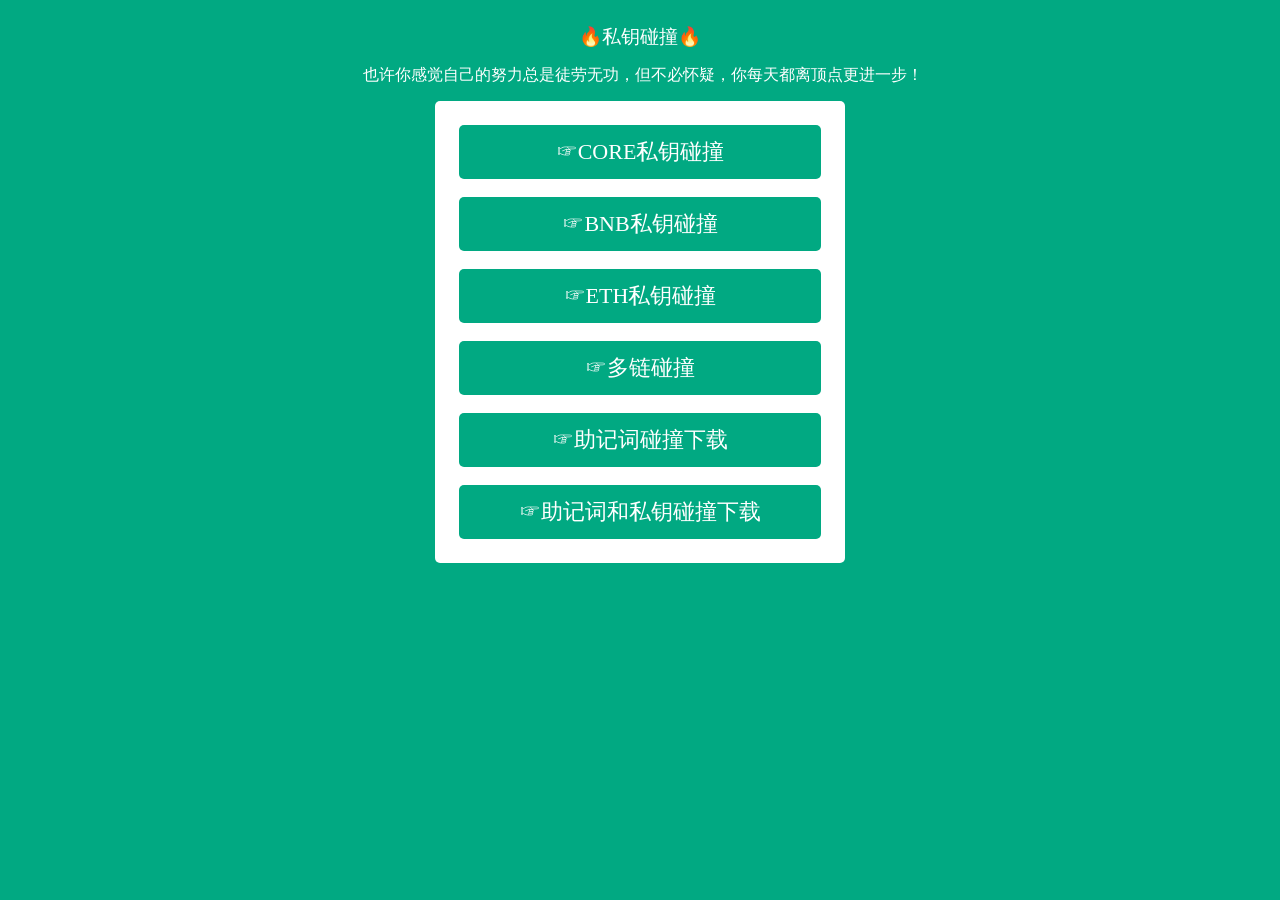
==== index.html @ a477ca5c "Add files via upload" ====
<!DOCTYPE html>
<html lang="zh-CN">
<head>
<meta charset="UTF-8" />
<meta name="viewport" content="width=device-width, initial-scale=1" />
<meta http-equiv="Cache-Control" content="no-transform" />
<meta http-equiv="Cache-Control" content="no-siteapp" />


<title>全球区块链信息网-专注于数字货币,区块链,空投,0撸项目,Token,薅羊毛,代币,比特币,以太坊,元宇宙,NTF,虚拟货币,BTCs,中本聪</title>

<meta name="description" content="区块链网站,空投糖果信息网站.在世界范围内收集优质空投币,糖果,代币,Token,数字资产的空投实时信息,为区块链友人获得免费的空投资讯提供优质,专业和安全的途径。空投网拥有网站,微信公众号,Telegram,APP等多种媒体途径,是您接触区块链,数字货币,通证经济和科技金融的必备网站！内容涵盖但不限于,各类数字货币空投,加密货币空投,虚拟币空投,空投币,链上空投,脱链空投,比特币,bitcoin,BTC,以太币,Ethereum,ETH,山寨币,空投,Airdrop,Candy,糖果空投,代币空投,FreeToken,FreeCoin,免费糖果最新空投信息,区块链新闻,资讯,GiveWay,知识及信息。" />

<meta name="keywords" content="区块链,数字货币,空投,0撸项目,Token,薅羊毛,代币,比特币,以太坊,元宇宙,NTF,虚拟货币,BTCs,中本聪,币空投,空投网,首码空投,ETH,BTC,空投网" />

<link rel="shortcut icon" href="https://cp666624.github.io/favicon.ico">

<link rel="Bookmark" href="https://cp666624.github.io/favicon.ico"> 

<link rel="pingback" href="https://cp666624.github.io/">
<meta name='robots' content='max-image-preview:large' />





 
    <link href="static/css/downcont.css" rel="stylesheet" />








    <style type="text/css">
        /* 背景音乐360度旋转文件和字体（音乐文件请在最底部修改） */
        @-webkit-keyframes rotate {from {-webkit-transform:rotate(0deg);}
            to {-webkit-transform:rotate(360deg);}
        }
        @keyframes rotate {from {transform:rotate(0deg);}
            to {transform:rotate(360deg);}
        }
        .play {-webkit-animation:rotate 3s infinite linear;animation:rotate 3s infinite linear;}
        body {cursor:default;}
        a:hover,li:hover,img:hover {cursor:pointer;}
        .iconfont {font-family:iconfont !important;font-size:16px;font-style:normal;-webkit-font-smoothing:antialiased;-moz-osx-font-smoothing:grayscale}
        .icon-querenzhengque:before {content:"\e600"}
        .icon-tishi:before {content:"\e640"}
        .icon-cuowu:before {content:"\e602"}
        .icon-jinggao:before {content:"\e62b"}
        * {box-sizing:border-box;margin:0;padding:0;font-weight:300}
        a {text-decoration:none}
        body {height:100%;overflow:hidden;overflow-y:auto;background:#01a982;/* background:url('static/images/bg4.jpg') center top;*/}
        .wrapper {position:absolute;left:0;width:100%;padding-bottom:50px;}
        .bg-bubbles,.bg-bubbles {top:0;z-index:1}
        .bg-bubbles li {position:absolute;list-style:none;display:block;width:40px;height:40px;background-color:hsla(0,0%,100%,.15);bottom:-160px;/* animation:square 25s infinite;*/            transition-timing-function:linear}
        .bg-bubbles li:nth-child(1) {left:10%}
        .bg-bubbles li:nth-child(2) {left:20%;width:80px;height:80px;animation-delay:2s;animation-duration:17s}
        .bg-bubbles li:nth-child(3) {left:25%;animation-delay:4s}
        .bg-bubbles li:nth-child(4) {left:40%;width:60px;height:60px;animation-duration:22s;background-color:hsla(0,0%,100%,.25)}
        .bg-bubbles li:nth-child(5) {left:70%}
        .bg-bubbles li:nth-child(6) {left:80%;width:120px;height:120px;animation-delay:3s;background-color:hsla(0,0%,100%,.2)}
        .bg-bubbles li:nth-child(7) {left:32%;width:160px;height:160px;animation-delay:7s}
        .bg-bubbles li:nth-child(8) {left:55%;width:20px;height:20px;animation-delay:15s;animation-duration:40s}
        .bg-bubbles li:nth-child(9) {left:25%;width:10px;height:10px;animation-delay:2s;animation-duration:40s;background-color:hsla(0,0%,100%,.3)}
        .bg-bubbles li:nth-child(10) {left:90%;width:160px;height:160px;animation-delay:11s}
        @keyframes square {0% {transform:translatey(0)}
            to {transform:translatey(-700px) rotate(600deg)}
        }
        @media (max-width:500px) {.container h1 {font-size:600px}
            form button,form input {width:500px}
        }
        .main {z-index:999;position:relative;top:40px;}
        .main h1 {font-size:40px;text-align:center;color:#fff;margin-bottom:30px;text-transform:uppercase}
        .content {margin:0 auto;width:28%;background:#fff;border-radius:5px}
        p.footer {font-size:16px;text-align:center;color:#fff;font-weight:500;margin:30px 0;margin-bottom:30px;}
        p.footer a {color:#55acee}
        p.footer a:hover {color:#000;transition:.5s all;-webkit-transition:.5s all;-moz-transition:.5s all;-o-transition:.5s all;-ms-transition:.5s all}
        .content-top h2 {font-size:22px;color:#fff;text-align:center;background-color:#01a982;padding:12px 0;border-radius:5px}
        .content-top p {text-align:center;font-size:16px;color:#000;margin-top:15px}
        .content-top ul li {display:block;font-size:15px;line-height:1.8em;padding:1em 0 1em 1em;border-bottom:1px solid #e2e0de}
        .content-top ul li a {font-weight:400}
        .content-top ul li a i {color:#02a982;font-style:normal;display:block;margin:2px 0}
        .content-top ul li span {display:block;color:#999}
        .content-top {padding:1.5em}
        .content-top p a {color:#55acee;margin-left:5px}
        @media (max-width:1366px) {.content {width:31%}
        }
        @media (max-width:1280px) {.content {width:32%}
        }
        @media (max-width:1080px) {.content {width:38%}
            .main h1 {font-size:36px}
            .content-top h2 {font-size:20px;padding:10px 0}
            .content-top p,.content-top ul li,p.footer {font-size:14px}
        }
        @media (max-width:800px) {.main h1 {font-size:34px}
            .content {width:46%}
        }
        @media (max-width:768px) {.main {padding:90px 0}
            .main h1 {margin-bottom:55px}
            p.footer {margin-top:75px}
        }
        @media (max-width:736px) {.main {padding:20px 0}
            .main h1 {margin-bottom:45px}
            .content {width:53%}
            p.footer {margin-top:50px}
        }
        @media (max-width:568px) {.content {width:68%}
            .main {top:20px;}
            .wrapper {padding-bottom:0;}
        }
        @media (max-width:480px) {.content {width:78%}
            .main h1 {font-size:28px}
            p.footer {margin-top:42px}
        }
        @media (max-width:414px) {.content-top h2 {font-size:16px}
            .content {width:85%}
            .main {}
            p.footer {line-height:1.8em;margin:42px auto 0;width:85%}
        }
        @media (max-width:384px) {.main h1 {font-size:27px}
            .content,p.footer {width:90%}
            p.footer {margin:32px auto 0}
        }
        @media (max-width:375px) {.main h1 {font-size:26px;margin-bottom:25px}
            .main {padding:45px 0}
            .content,p.footer {width:92%}
            .content-top h2 {padding:8px 0}
        }
        @media (max-width:320px) {.main h1 {font-size:24px;margin-bottom:30px}
            .content-top ul li {padding:1em 0 1em 1em;background-size:13% !important}
            .content-top {padding:1.2em}
            .content-top p,.content-top ul li,p.footer {font-size:13px}
            .content,p.footer {width:90%}
        }
        @media(max-width:580px) {.bg-bubbles,.wrapper {height:auto;position:absolute;}
            .go {margin-left:60px !important;}
            body {background-color:#01a982;}
        }
        .sidebar {position:fixed;right:0;top:50%;margin-top:-80px;width:55px;background:rgba(0,0,0,0.3);padding:12px 0 0 0;border-radius:8px 0 0 8px;z-index:999999;}
        .sidebar li {height:50px;width:160px;padding-left:17px;border-radius:8px 0 0 8px;-webkit-transition:all 0.5s;-moz-transition:all 0.5s;-o-transition:all 0.5s;transition:all 0.5s;}
        .sidebar li img {display:block;}
        .sidebar li:hover {margin-left:-105px;background:rgba(0,0,0,0.6);}
        ul,li {list-style:none;}
        .link {display:flex;align-items:center;position:relative;}
        .go {position:absolute;right:0;background-color:#fff;border:1px solid #ccc;padding:5px 10px;border-radius:10px;width:100px;text-align:center;color:#666;background-color:#01a982;}
        .go:hover {background-color:#01a982;color:#fff !important;}
        .go a {display:block;color:#fff;width:100%;}
        .go a:hover {color:#fff;}
        /* ??????????????????????????? */        .animation-wrapper {position:fixed;top:0;left:0;width:100%;height:100%;z-index:-1;}
        .particle,.particle:after {background:transparent;}
        .particle:after {position:absolute;content:"";top:1920px;}
        .particle-1 {-webkit-animation:animParticle 60s linear infinite;animation:animParticle 60s linear infinite;box-shadow:1307px 1889px #fff,771px 642px #fff,1811px 1116px #fff,796px 418px #fff,1607px 997px #fff,1431px 192px #fff,1081px 382px #fff,116px 388px #fff,188px 1588px #fff,33px 1314px #fff,1828px 1004px #fff,1830px 635px #fff,740px 376px #fff,1251px 679px #fff,1639px 1559px #fff,1650px 92px #fff,1655px 1787px #fff,248px 378px #fff,1258px 410px #fff,1737px 1531px #fff,61px 1636px #fff,830px 1611px #fff,1202px 966px #fff,859px 594px #fff,377px 1508px #fff,1882px 55px #fff,920px 342px #fff,725px 1832px #fff,580px 1082px #fff,642px 28px #fff,318px 949px #fff,1398px 285px #fff,410px 965px #fff,302px 1779px #fff,717px 133px #fff,1441px 1329px #fff,112px 1851px #fff,278px 1399px #fff,794px 1563px #fff,380px 1281px #fff,1606px 1580px #fff,1234px 1203px #fff,1792px 156px #fff,557px 285px #fff,460px 510px #fff,1103px 693px #fff,615px 549px #fff,1824px 1498px #fff,1652px 427px #fff,799px 1546px #fff,814px 964px #fff,13px 357px #fff,794px 1047px #fff,472px 346px #fff,1496px 896px #fff,670px 1359px #fff,1872px 665px #fff,145px 634px #fff,875px 7px #fff,1042px 180px #fff,136px 1847px #fff,878px 846px #fff,31px 1036px #fff,413px 1017px #fff,1479px 705px #fff,873px 873px #fff,1509px 474px #fff,654px 821px #fff,1243px 343px #fff,1122px 1488px #fff,1898px 1849px #fff,1227px 997px #fff,680px 823px #fff,1687px 723px #fff,1113px 366px #fff,1648px 495px #fff,1585px 1223px #fff,448px 552px #fff,763px 769px #fff,1689px 1231px #fff,1666px 1439px #fff,271px 888px #fff,440px 1536px #fff,874px 1196px #fff,1579px 345px #fff,896px 644px #fff,1164px 463px #fff,364px 713px #fff,1508px 1413px #fff,121px 501px #fff,1097px 424px #fff,909px 700px #fff,914px 1379px #fff,618px 1064px #fff,475px 1730px #fff,1461px 1352px #fff,1513px 1724px #fff,1151px 322px #fff,1635px 1611px #fff,618px 766px #fff,961px 686px #fff,382px 112px #fff,187px 1275px #fff,940px 1081px #fff,439px 690px #fff,1439px 693px #fff,1313px 121px #fff,1246px 510px #fff,227px 965px #fff,1345px 1013px #fff,1472px 371px #fff,454px 863px #fff,28px 1503px #fff,1341px 359px #fff,465px 505px #fff,1671px 1134px #fff,27px 664px #fff,1871px 1278px #fff,1385px 100px #fff,156px 478px #fff,13px 1793px #fff,1703px 582px #fff,1492px 375px #fff,1384px 1625px #fff,484px 14px #fff,1452px 885px #fff,1172px 1160px #fff,901px 1557px #fff,1088px 212px #fff,1606px 476px #fff,904px 1287px #fff,1021px 1841px #fff,1101px 1451px #fff,1618px 553px #fff,336px 217px #fff,1739px 306px #fff,1743px 238px #fff,964px 641px #fff,1px 933px #fff,1298px 21px #fff,785px 948px #fff,1745px 1445px #fff,346px 719px #fff,126px 624px #fff,1634px 456px #fff,152px 288px #fff,253px 845px #fff,1644px 947px #fff,752px 359px #fff,1444px 320px #fff,1868px 1276px #fff,264px 118px #fff,445px 1727px #fff,1390px 1048px #fff,89px 1432px #fff,1704px 1436px #fff,1341px 1834px #fff,1635px 586px #fff,303px 1787px #fff,1582px 1682px #fff,542px 1419px #fff,373px 1783px #fff,1671px 1181px #fff,1289px 1074px #fff,458px 848px #fff,1578px 539px #fff,1894px 161px #fff,445px 987px #fff,1390px 128px #fff,739px 1346px #fff,1836px 1066px #fff,1385px 303px #fff,1867px 436px #fff,1801px 1153px #fff,583px 426px #fff,338px 220px #fff,1437px 410px #fff,1874px 1595px #fff,1910px 1177px #fff,1764px 350px #fff,1319px 432px #fff,739px 366px #fff,100px 704px #fff,156px 1198px #fff,813px 251px #fff,983px 870px #fff,776px 1918px #fff,171px 1188px #fff,707px 1368px #fff,609px 547px #fff,481px 209px #fff,1438px 564px #fff,174px 513px #fff,83px 262px #fff,1553px 316px #fff,98px 185px #fff,168px 1139px #fff,1444px 583px #fff,628px 639px #fff,203px 39px #fff,1551px 1284px #fff,656px 1101px #fff,967px 799px #fff,605px 1119px #fff,297px 210px #fff,1475px 1322px #fff,367px 1427px #fff,26px 911px #fff,1370px 1860px #fff,1673px 1246px #fff,236px 1796px #fff,1533px 1468px #fff,718px 467px #fff,1862px 855px #fff,1618px 1502px #fff,563px 1178px #fff,1110px 802px #fff,966px 736px #fff,1192px 119px #fff,390px 353px #fff,25px 1233px #fff,613px 1210px #fff,256px 632px #fff,1548px 613px #fff,847px 1847px #fff,783px 163px #fff,1563px 1067px #fff,799px 1090px #fff,830px 1917px #fff,1111px 1740px #fff,247px 1594px #fff,649px 1253px #fff,53px 1534px #fff,1088px 92px #fff,1497px 1126px #fff,525px 1869px #fff,1263px 1224px #fff,319px 378px #fff,87px 712px #fff,1781px 1496px #fff,1767px 868px #fff,302px 1648px #fff,381px 913px #fff,459px 551px #fff,1043px 1349px #fff,1331px 390px #fff,135px 1427px #fff,196px 379px #fff,1808px 1911px #fff,1076px 879px #fff,1759px 1633px #fff,1442px 1431px #fff,1436px 1443px #fff,1266px 1869px #fff,363px 1715px #fff,927px 1777px #fff,1285px 1697px #fff,1605px 143px #fff,954px 1307px #fff,904px 1102px #fff,989px 749px #fff,1465px 759px #fff,1250px 1312px #fff,1278px 848px #fff,348px 1770px #fff,1894px 333px #fff,1113px 49px #fff,1834px 1133px #fff,865px 1736px #fff,448px 810px #fff,1132px 1228px #fff,1362px 1371px #fff,91px 1299px #fff,1891px 1852px #fff,180px 959px #fff,807px 576px #fff,1851px 454px #fff,1531px 462px #fff,125px 552px #fff,661px 749px #fff,1615px 1086px #fff,997px 1371px #fff,1484px 655px #fff,746px 1699px #fff,245px 1669px #fff,788px 1373px #fff,527px 948px #fff,112px 1672px #fff,463px 343px #fff,124px 1317px #fff,1447px 1018px #fff,822px 768px #fff,483px 1381px #fff,401px 1345px #fff,1793px 1210px #fff,110px 611px #fff,1509px 13px #fff,106px 1534px #fff,1568px 1482px #fff,1069px 1872px #fff,642px 500px #fff,826px 1581px #fff,1140px 472px #fff,527px 651px #fff,1219px 150px #fff,574px 1062px #fff,1168px 978px #fff,232px 1072px #fff,846px 164px #fff,1103px 1236px #fff,1253px 1362px #fff,1243px 351px #fff,874px 1246px #fff,641px 1279px #fff,1042px 965px #fff,368px 685px #fff,717px 1327px #fff,65px 1066px #fff,855px 413px #fff,1406px 585px #fff,490px 1803px #fff,1623px 351px #fff,577px 1663px #fff,1375px 1332px #fff,1902px 1896px #fff,1377px 1821px #fff,86px 1078px #fff,934px 56px #fff,460px 1453px #fff,545px 72px #fff,763px 537px #fff,819px 381px #fff,422px 367px #fff,1429px 691px #fff,1658px 1468px #fff,174px 1182px #fff,908px 118px #fff,1554px 1477px #fff,348px 163px #fff,232px 1614px #fff,1707px 1607px #fff,1557px 501px #fff,777px 728px #fff,1652px 1163px #fff,1591px 273px #fff,905px 1832px #fff,336px 483px #fff,1434px 248px #fff,1127px 1607px #fff,119px 1876px #fff,1238px 1870px #fff,626px 1457px #fff,897px 1551px #fff,377px 1194px #fff,881px 1643px #fff,727px 1616px #fff,881px 1656px #fff,1913px 1152px #fff,449px 1765px #fff,407px 1150px #fff,911px 249px #fff,1211px 1649px #fff,323px 810px #fff,203px 1886px #fff,567px 879px #fff,474px 875px #fff,1830px 1739px #fff,525px 1809px #fff,1197px 638px #fff,1345px 13px #fff,758px 1526px #fff,1215px 34px #fff,1352px 722px #fff,880px 1174px #fff,808px 1430px #fff,1536px 26px #fff,1550px 1263px #fff,450px 731px #fff,39px 1303px #fff,962px 247px #fff,1347px 874px #fff,363px 1727px #fff,271px 1429px #fff,73px 174px #fff,54px 721px #fff,1574px 1284px #fff,1852px 868px #fff,518px 1408px #fff,1829px 1792px #fff,1795px 1793px #fff,1444px 620px #fff,43px 381px #fff,1522px 151px #fff,1423px 1870px #fff,258px 910px #fff,1596px 193px #fff,1516px 747px #fff,996px 958px #fff,571px 785px #fff,213px 1435px #fff,1040px 121px #fff,925px 1476px #fff,41px 816px #fff,171px 1777px #fff,652px 1219px #fff,1289px 207px #fff,682px 1795px #fff,662px 171px #fff,1421px 296px #fff,365px 803px #fff,447px 1763px #fff,662px 1315px #fff,326px 58px #fff,54px 499px #fff,1067px 1354px #fff,302px 357px #fff,130px 1484px #fff,278px 118px #fff,1773px 1820px #fff,105px 1112px #fff,1693px 740px #fff,207px 1243px #fff,278px 607px #fff,1078px 424px #fff,1184px 758px #fff,564px 349px #fff,449px 1869px #fff,1555px 612px #fff,1700px 1012px #fff,1704px 1740px #fff,1081px 1014px #fff,1712px 1675px #fff,1482px 190px #fff,996px 629px #fff,487px 964px #fff,124px 1556px #fff,37px 1784px #fff,480px 399px #fff,1507px 118px #fff,755px 1034px #fff,835px 1759px #fff,1776px 172px #fff,1402px 1251px #fff,1441px 738px #fff,85px 648px #fff,1046px 1761px #fff,1869px 482px #fff,1790px 1343px #fff,1586px 1395px #fff,1165px 47px #fff,1232px 110px #fff,460px 1541px #fff,1782px 627px #fff,1433px 548px #fff,1524px 1521px #fff,1767px 1893px #fff,1028px 8px #fff,1307px 628px #fff,1024px 1762px #fff,366px 986px #fff,1020px 920px #fff,1212px 1338px #fff,86px 436px #fff,563px 1903px #fff,1371px 382px #fff,1915px 1155px #fff,219px 1244px #fff,1796px 317px #fff,153px 238px #fff,14px 266px #fff,220px 1494px #fff,799px 509px #fff,526px 1472px #fff,248px 622px #fff,259px 1738px #fff,1202px 942px #fff,1129px 1351px #fff,568px 1325px #fff,1232px 84px #fff,671px 1333px #fff,637px 548px #fff,247px 34px #fff,751px 1251px #fff,278px 850px #fff,1208px 1203px #fff,1866px 225px #fff,1840px 1411px #fff,1748px 912px #fff,685px 1771px #fff,677px 1221px #fff,796px 191px #fff,511px 312px #fff,422px 1350px #fff,1054px 766px #fff,903px 187px #fff,1471px 347px #fff,1344px 1403px #fff,1784px 458px #fff,376px 1754px #fff,102px 1777px #fff,1446px 737px #fff,408px 597px #fff,1102px 455px #fff,1646px 1516px #fff,636px 1269px #fff,1708px 1666px #fff,887px 1340px #fff,83px 231px #fff,1657px 555px #fff,916px 453px #fff,359px 784px #fff,1033px 968px #fff,1789px 1133px #fff,195px 1132px #fff,1735px 551px #fff,49px 1427px #fff,1888px 929px #fff,1378px 578px #fff,670px 955px #fff,964px 1390px #fff,1042px 1676px #fff,461px 255px #fff,207px 708px #fff,836px 1719px #fff,1870px 237px #fff,1049px 1006px #fff,196px 16px #fff,70px 855px #fff,462px 466px #fff,1696px 65px #fff,1519px 1152px #fff,982px 1296px #fff,866px 1277px #fff,1160px 1535px #fff,662px 328px #fff,880px 1738px #fff,99px 302px #fff,117px 208px #fff,1658px 1417px #fff,1107px 614px #fff,796px 393px #fff,1380px 7px #fff,1124px 319px #fff,1241px 850px #fff,1264px 1894px #fff,819px 714px #fff,787px 90px #fff,718px 1597px #fff,1812px 538px #fff,842px 755px #fff,148px 1593px #fff,940px 618px #fff,1249px 723px #fff,833px 401px #fff,1712px 156px #fff,756px 969px #fff,805px 512px #fff,419px 25px #fff,1378px 1585px #fff,264px 927px #fff,1482px 1145px #fff,493px 321px #fff,1323px 265px #fff,1329px 176px #fff,1291px 222px #fff,698px 872px #fff,235px 1248px #fff,557px 201px #fff,1444px 319px #fff,1169px 136px #fff,330px 1679px #fff,184px 179px #fff,1468px 1022px #fff,1446px 813px #fff,928px 1488px #fff,1799px 302px #fff,125px 489px #fff,1718px 1686px #fff,728px 613px #fff,1183px 50px #fff,818px 1742px #fff,1690px 1253px #fff,375px 827px #fff,27px 1809px #fff,467px 1647px #fff,414px 106px #fff,1309px 1897px #fff,1349px 1221px #fff,973px 1756px #fff,1406px 1663px #fff,1778px 1696px #fff,852px 228px #fff,1397px 418px #fff,45px 1311px #fff,1631px 1540px #fff,1368px 809px #fff,235px 535px #fff,1677px 105px #fff,1407px 675px #fff,1048px 839px #fff;height:1px;width:1px;}
        .particle-1:after {box-shadow:1307px 1889px #fff,771px 642px #fff,1811px 1116px #fff,796px 418px #fff,1607px 997px #fff,1431px 192px #fff,1081px 382px #fff,116px 388px #fff,188px 1588px #fff,33px 1314px #fff,1828px 1004px #fff,1830px 635px #fff,740px 376px #fff,1251px 679px #fff,1639px 1559px #fff,1650px 92px #fff,1655px 1787px #fff,248px 378px #fff,1258px 410px #fff,1737px 1531px #fff,61px 1636px #fff,830px 1611px #fff,1202px 966px #fff,859px 594px #fff,377px 1508px #fff,1882px 55px #fff,920px 342px #fff,725px 1832px #fff,580px 1082px #fff,642px 28px #fff,318px 949px #fff,1398px 285px #fff,410px 965px #fff,302px 1779px #fff,717px 133px #fff,1441px 1329px #fff,112px 1851px #fff,278px 1399px #fff,794px 1563px #fff,380px 1281px #fff,1606px 1580px #fff,1234px 1203px #fff,1792px 156px #fff,557px 285px #fff,460px 510px #fff,1103px 693px #fff,615px 549px #fff,1824px 1498px #fff,1652px 427px #fff,799px 1546px #fff,814px 964px #fff,13px 357px #fff,794px 1047px #fff,472px 346px #fff,1496px 896px #fff,670px 1359px #fff,1872px 665px #fff,145px 634px #fff,875px 7px #fff,1042px 180px #fff,136px 1847px #fff,878px 846px #fff,31px 1036px #fff,413px 1017px #fff,1479px 705px #fff,873px 873px #fff,1509px 474px #fff,654px 821px #fff,1243px 343px #fff,1122px 1488px #fff,1898px 1849px #fff,1227px 997px #fff,680px 823px #fff,1687px 723px #fff,1113px 366px #fff,1648px 495px #fff,1585px 1223px #fff,448px 552px #fff,763px 769px #fff,1689px 1231px #fff,1666px 1439px #fff,271px 888px #fff,440px 1536px #fff,874px 1196px #fff,1579px 345px #fff,896px 644px #fff,1164px 463px #fff,364px 713px #fff,1508px 1413px #fff,121px 501px #fff,1097px 424px #fff,909px 700px #fff,914px 1379px #fff,618px 1064px #fff,475px 1730px #fff,1461px 1352px #fff,1513px 1724px #fff,1151px 322px #fff,1635px 1611px #fff,618px 766px #fff,961px 686px #fff,382px 112px #fff,187px 1275px #fff,940px 1081px #fff,439px 690px #fff,1439px 693px #fff,1313px 121px #fff,1246px 510px #fff,227px 965px #fff,1345px 1013px #fff,1472px 371px #fff,454px 863px #fff,28px 1503px #fff,1341px 359px #fff,465px 505px #fff,1671px 1134px #fff,27px 664px #fff,1871px 1278px #fff,1385px 100px #fff,156px 478px #fff,13px 1793px #fff,1703px 582px #fff,1492px 375px #fff,1384px 1625px #fff,484px 14px #fff,1452px 885px #fff,1172px 1160px #fff,901px 1557px #fff,1088px 212px #fff,1606px 476px #fff,904px 1287px #fff,1021px 1841px #fff,1101px 1451px #fff,1618px 553px #fff,336px 217px #fff,1739px 306px #fff,1743px 238px #fff,964px 641px #fff,1px 933px #fff,1298px 21px #fff,785px 948px #fff,1745px 1445px #fff,346px 719px #fff,126px 624px #fff,1634px 456px #fff,152px 288px #fff,253px 845px #fff,1644px 947px #fff,752px 359px #fff,1444px 320px #fff,1868px 1276px #fff,264px 118px #fff,445px 1727px #fff,1390px 1048px #fff,89px 1432px #fff,1704px 1436px #fff,1341px 1834px #fff,1635px 586px #fff,303px 1787px #fff,1582px 1682px #fff,542px 1419px #fff,373px 1783px #fff,1671px 1181px #fff,1289px 1074px #fff,458px 848px #fff,1578px 539px #fff,1894px 161px #fff,445px 987px #fff,1390px 128px #fff,739px 1346px #fff,1836px 1066px #fff,1385px 303px #fff,1867px 436px #fff,1801px 1153px #fff,583px 426px #fff,338px 220px #fff,1437px 410px #fff,1874px 1595px #fff,1910px 1177px #fff,1764px 350px #fff,1319px 432px #fff,739px 366px #fff,100px 704px #fff,156px 1198px #fff,813px 251px #fff,983px 870px #fff,776px 1918px #fff,171px 1188px #fff,707px 1368px #fff,609px 547px #fff,481px 209px #fff,1438px 564px #fff,174px 513px #fff,83px 262px #fff,1553px 316px #fff,98px 185px #fff,168px 1139px #fff,1444px 583px #fff,628px 639px #fff,203px 39px #fff,1551px 1284px #fff,656px 1101px #fff,967px 799px #fff,605px 1119px #fff,297px 210px #fff,1475px 1322px #fff,367px 1427px #fff,26px 911px #fff,1370px 1860px #fff,1673px 1246px #fff,236px 1796px #fff,1533px 1468px #fff,718px 467px #fff,1862px 855px #fff,1618px 1502px #fff,563px 1178px #fff,1110px 802px #fff,966px 736px #fff,1192px 119px #fff,390px 353px #fff,25px 1233px #fff,613px 1210px #fff,256px 632px #fff,1548px 613px #fff,847px 1847px #fff,783px 163px #fff,1563px 1067px #fff,799px 1090px #fff,830px 1917px #fff,1111px 1740px #fff,247px 1594px #fff,649px 1253px #fff,53px 1534px #fff,1088px 92px #fff,1497px 1126px #fff,525px 1869px #fff,1263px 1224px #fff,319px 378px #fff,87px 712px #fff,1781px 1496px #fff,1767px 868px #fff,302px 1648px #fff,381px 913px #fff,459px 551px #fff,1043px 1349px #fff,1331px 390px #fff,135px 1427px #fff,196px 379px #fff,1808px 1911px #fff,1076px 879px #fff,1759px 1633px #fff,1442px 1431px #fff,1436px 1443px #fff,1266px 1869px #fff,363px 1715px #fff,927px 1777px #fff,1285px 1697px #fff,1605px 143px #fff,954px 1307px #fff,904px 1102px #fff,989px 749px #fff,1465px 759px #fff,1250px 1312px #fff,1278px 848px #fff,348px 1770px #fff,1894px 333px #fff,1113px 49px #fff,1834px 1133px #fff,865px 1736px #fff,448px 810px #fff,1132px 1228px #fff,1362px 1371px #fff,91px 1299px #fff,1891px 1852px #fff,180px 959px #fff,807px 576px #fff,1851px 454px #fff,1531px 462px #fff,125px 552px #fff,661px 749px #fff,1615px 1086px #fff,997px 1371px #fff,1484px 655px #fff,746px 1699px #fff,245px 1669px #fff,788px 1373px #fff,527px 948px #fff,112px 1672px #fff,463px 343px #fff,124px 1317px #fff,1447px 1018px #fff,822px 768px #fff,483px 1381px #fff,401px 1345px #fff,1793px 1210px #fff,110px 611px #fff,1509px 13px #fff,106px 1534px #fff,1568px 1482px #fff,1069px 1872px #fff,642px 500px #fff,826px 1581px #fff,1140px 472px #fff,527px 651px #fff,1219px 150px #fff,574px 1062px #fff,1168px 978px #fff,232px 1072px #fff,846px 164px #fff,1103px 1236px #fff,1253px 1362px #fff,1243px 351px #fff,874px 1246px #fff,641px 1279px #fff,1042px 965px #fff,368px 685px #fff,717px 1327px #fff,65px 1066px #fff,855px 413px #fff,1406px 585px #fff,490px 1803px #fff,1623px 351px #fff,577px 1663px #fff,1375px 1332px #fff,1902px 1896px #fff,1377px 1821px #fff,86px 1078px #fff,934px 56px #fff,460px 1453px #fff,545px 72px #fff,763px 537px #fff,819px 381px #fff,422px 367px #fff,1429px 691px #fff,1658px 1468px #fff,174px 1182px #fff,908px 118px #fff,1554px 1477px #fff,348px 163px #fff,232px 1614px #fff,1707px 1607px #fff,1557px 501px #fff,777px 728px #fff,1652px 1163px #fff,1591px 273px #fff,905px 1832px #fff,336px 483px #fff,1434px 248px #fff,1127px 1607px #fff,119px 1876px #fff,1238px 1870px #fff,626px 1457px #fff,897px 1551px #fff,377px 1194px #fff,881px 1643px #fff,727px 1616px #fff,881px 1656px #fff,1913px 1152px #fff,449px 1765px #fff,407px 1150px #fff,911px 249px #fff,1211px 1649px #fff,323px 810px #fff,203px 1886px #fff,567px 879px #fff,474px 875px #fff,1830px 1739px #fff,525px 1809px #fff,1197px 638px #fff,1345px 13px #fff,758px 1526px #fff,1215px 34px #fff,1352px 722px #fff,880px 1174px #fff,808px 1430px #fff,1536px 26px #fff,1550px 1263px #fff,450px 731px #fff,39px 1303px #fff,962px 247px #fff,1347px 874px #fff,363px 1727px #fff,271px 1429px #fff,73px 174px #fff,54px 721px #fff,1574px 1284px #fff,1852px 868px #fff,518px 1408px #fff,1829px 1792px #fff,1795px 1793px #fff,1444px 620px #fff,43px 381px #fff,1522px 151px #fff,1423px 1870px #fff,258px 910px #fff,1596px 193px #fff,1516px 747px #fff,996px 958px #fff,571px 785px #fff,213px 1435px #fff,1040px 121px #fff,925px 1476px #fff,41px 816px #fff,171px 1777px #fff,652px 1219px #fff,1289px 207px #fff,682px 1795px #fff,662px 171px #fff,1421px 296px #fff,365px 803px #fff,447px 1763px #fff,662px 1315px #fff,326px 58px #fff,54px 499px #fff,1067px 1354px #fff,302px 357px #fff,130px 1484px #fff,278px 118px #fff,1773px 1820px #fff,105px 1112px #fff,1693px 740px #fff,207px 1243px #fff,278px 607px #fff,1078px 424px #fff,1184px 758px #fff,564px 349px #fff,449px 1869px #fff,1555px 612px #fff,1700px 1012px #fff,1704px 1740px #fff,1081px 1014px #fff,1712px 1675px #fff,1482px 190px #fff,996px 629px #fff,487px 964px #fff,124px 1556px #fff,37px 1784px #fff,480px 399px #fff,1507px 118px #fff,755px 1034px #fff,835px 1759px #fff,1776px 172px #fff,1402px 1251px #fff,1441px 738px #fff,85px 648px #fff,1046px 1761px #fff,1869px 482px #fff,1790px 1343px #fff,1586px 1395px #fff,1165px 47px #fff,1232px 110px #fff,460px 1541px #fff,1782px 627px #fff,1433px 548px #fff,1524px 1521px #fff,1767px 1893px #fff,1028px 8px #fff,1307px 628px #fff,1024px 1762px #fff,366px 986px #fff,1020px 920px #fff,1212px 1338px #fff,86px 436px #fff,563px 1903px #fff,1371px 382px #fff,1915px 1155px #fff,219px 1244px #fff,1796px 317px #fff,153px 238px #fff,14px 266px #fff,220px 1494px #fff,799px 509px #fff,526px 1472px #fff,248px 622px #fff,259px 1738px #fff,1202px 942px #fff,1129px 1351px #fff,568px 1325px #fff,1232px 84px #fff,671px 1333px #fff,637px 548px #fff,247px 34px #fff,751px 1251px #fff,278px 850px #fff,1208px 1203px #fff,1866px 225px #fff,1840px 1411px #fff,1748px 912px #fff,685px 1771px #fff,677px 1221px #fff,796px 191px #fff,511px 312px #fff,422px 1350px #fff,1054px 766px #fff,903px 187px #fff,1471px 347px #fff,1344px 1403px #fff,1784px 458px #fff,376px 1754px #fff,102px 1777px #fff,1446px 737px #fff,408px 597px #fff,1102px 455px #fff,1646px 1516px #fff,636px 1269px #fff,1708px 1666px #fff,887px 1340px #fff,83px 231px #fff,1657px 555px #fff,916px 453px #fff,359px 784px #fff,1033px 968px #fff,1789px 1133px #fff,195px 1132px #fff,1735px 551px #fff,49px 1427px #fff,1888px 929px #fff,1378px 578px #fff,670px 955px #fff,964px 1390px #fff,1042px 1676px #fff,461px 255px #fff,207px 708px #fff,836px 1719px #fff,1870px 237px #fff,1049px 1006px #fff,196px 16px #fff,70px 855px #fff,462px 466px #fff,1696px 65px #fff,1519px 1152px #fff,982px 1296px #fff,866px 1277px #fff,1160px 1535px #fff,662px 328px #fff,880px 1738px #fff,99px 302px #fff,117px 208px #fff,1658px 1417px #fff,1107px 614px #fff,796px 393px #fff,1380px 7px #fff,1124px 319px #fff,1241px 850px #fff,1264px 1894px #fff,819px 714px #fff,787px 90px #fff,718px 1597px #fff,1812px 538px #fff,842px 755px #fff,148px 1593px #fff,940px 618px #fff,1249px 723px #fff,833px 401px #fff,1712px 156px #fff,756px 969px #fff,805px 512px #fff,419px 25px #fff,1378px 1585px #fff,264px 927px #fff,1482px 1145px #fff,493px 321px #fff,1323px 265px #fff,1329px 176px #fff,1291px 222px #fff,698px 872px #fff,235px 1248px #fff,557px 201px #fff,1444px 319px #fff,1169px 136px #fff,330px 1679px #fff,184px 179px #fff,1468px 1022px #fff,1446px 813px #fff,928px 1488px #fff,1799px 302px #fff,125px 489px #fff,1718px 1686px #fff,728px 613px #fff,1183px 50px #fff,818px 1742px #fff,1690px 1253px #fff,375px 827px #fff,27px 1809px #fff,467px 1647px #fff,414px 106px #fff,1309px 1897px #fff,1349px 1221px #fff,973px 1756px #fff,1406px 1663px #fff,1778px 1696px #fff,852px 228px #fff,1397px 418px #fff,45px 1311px #fff,1631px 1540px #fff,1368px 809px #fff,235px 535px #fff,1677px 105px #fff,1407px 675px #fff,1048px 839px #fff;height:1px;width:1px;}
        .particle-2 {-webkit-animation:animParticle 120s linear infinite;animation:animParticle 120s linear infinite;box-shadow:186px 967px #fff,358px 826px #fff,1637px 1890px #fff,1599px 1491px #fff,912px 1632px #fff,1546px 1204px #fff,38px 611px #fff,1083px 1383px #fff,809px 564px #fff,1194px 834px #fff,813px 170px #fff,384px 1294px #fff,688px 272px #fff,1755px 297px #fff,1019px 556px #fff,1457px 1243px #fff,1417px 379px #fff,204px 1433px #fff,90px 1109px #fff,1593px 23px #fff,65px 1168px #fff,1818px 276px #fff,1396px 178px #fff,1717px 1143px #fff,1826px 71px #fff,1214px 1865px #fff,551px 1734px #fff,431px 1406px #fff,472px 481px #fff,1128px 31px #fff,452px 886px #fff,152px 3px #fff,1660px 657px #fff,1613px 1626px #fff,784px 396px #fff,1726px 784px #fff,52px 1114px #fff,484px 697px #fff,757px 1353px #fff,1745px 1064px #fff,1190px 1349px #fff,152px 75px #fff,892px 126px #fff,1915px 1254px #fff,1115px 1542px #fff,702px 1069px #fff,1790px 303px #fff,998px 1250px #fff,1489px 109px #fff,1134px 855px #fff,1518px 1316px #fff,826px 1262px #fff,104px 434px #fff,1874px 1251px #fff,1200px 90px #fff,1915px 1305px #fff,116px 558px #fff,1766px 757px #fff,1800px 1468px #fff,713px 31px #fff,1567px 364px #fff,318px 1570px #fff,216px 671px #fff,263px 775px #fff,1823px 680px #fff,743px 1545px #fff,1051px 411px #fff,407px 383px #fff,1097px 1569px #fff,852px 773px #fff,1786px 1338px #fff,365px 205px #fff,1873px 1142px #fff,1069px 1511px #fff,53px 1902px #fff,1198px 452px #fff,1373px 699px #fff,1717px 779px #fff,202px 753px #fff,207px 1827px #fff,1774px 1330px #fff,1536px 452px #fff,17px 117px #fff,1035px 1559px #fff,1085px 191px #fff,1851px 833px #fff,727px 319px #fff,1236px 110px #fff,995px 689px #fff,1626px 1429px #fff,322px 1425px #fff,1719px 1574px #fff,1419px 19px #fff,1328px 856px #fff,1570px 1307px #fff,1500px 1031px #fff,119px 137px #fff,466px 468px #fff,1304px 1626px #fff,1236px 383px #fff,158px 230px #fff,251px 1628px #fff,1695px 716px #fff,1119px 1801px #fff,834px 1850px #fff,663px 745px #fff,1148px 800px #fff,313px 1297px #fff,742px 1001px #fff,1384px 775px #fff,558px 525px #fff,540px 446px #fff,1014px 135px #fff,701px 121px #fff,996px 579px #fff,1864px 1754px #fff,1907px 1658px #fff,588px 545px #fff,1689px 503px #fff,658px 1803px #fff,984px 1653px #fff,208px 193px #fff,747px 876px #fff,85px 769px #fff,50px 262px #fff,477px 1178px #fff,868px 885px #fff,787px 1002px #fff,225px 1151px #fff,1340px 736px #fff,1574px 229px #fff,304px 20px #fff,1035px 1884px #fff,1742px 1577px #fff,1574px 1572px #fff,413px 57px #fff,138px 1041px #fff,759px 708px #fff,1490px 1462px #fff,986px 1130px #fff,145px 634px #fff,1791px 1881px #fff,621px 1577px #fff,1890px 886px #fff,65px 142px #fff,740px 463px #fff,1151px 353px #fff,1380px 1165px #fff,177px 748px #fff,1910px 1140px #fff,307px 1304px #fff,674px 991px #fff,1755px 1887px #fff,1559px 21px #fff,1421px 227px #fff,973px 1357px #fff,862px 1219px #fff,1123px 1001px #fff,808px 696px #fff,394px 628px #fff,1537px 104px #fff,1907px 1446px #fff,742px 508px #fff,1168px 1190px #fff,1464px 1652px #fff,492px 1178px #fff,58px 1256px #fff,1544px 196px #fff,769px 423px #fff,1808px 1448px #fff,864px 685px #fff,1299px 62px #fff,1770px 695px #fff,364px 945px #fff,1890px 477px #fff,1423px 1879px #fff,1763px 302px #fff,692px 929px #fff,1559px 290px #fff,927px 1172px #fff,1799px 1855px #fff,678px 1308px #fff,913px 943px #fff,291px 1494px #fff,563px 826px #fff,1748px 1674px #fff,1596px 1387px #fff,296px 801px #fff,1844px 656px #fff,1629px 482px #fff,1249px 784px #fff,731px 1428px #fff,985px 352px #fff,1244px 1775px #fff,1690px 1877px #fff,1919px 572px #fff,1403px 715px #fff,674px 1518px #fff,528px 418px #fff,1714px 464px #fff;height:2px;width:2px;}
        .particle-2:after {box-shadow:186px 967px #fff,358px 826px #fff,1637px 1890px #fff,1599px 1491px #fff,912px 1632px #fff,1546px 1204px #fff,38px 611px #fff,1083px 1383px #fff,809px 564px #fff,1194px 834px #fff,813px 170px #fff,384px 1294px #fff,688px 272px #fff,1755px 297px #fff,1019px 556px #fff,1457px 1243px #fff,1417px 379px #fff,204px 1433px #fff,90px 1109px #fff,1593px 23px #fff,65px 1168px #fff,1818px 276px #fff,1396px 178px #fff,1717px 1143px #fff,1826px 71px #fff,1214px 1865px #fff,551px 1734px #fff,431px 1406px #fff,472px 481px #fff,1128px 31px #fff,452px 886px #fff,152px 3px #fff,1660px 657px #fff,1613px 1626px #fff,784px 396px #fff,1726px 784px #fff,52px 1114px #fff,484px 697px #fff,757px 1353px #fff,1745px 1064px #fff,1190px 1349px #fff,152px 75px #fff,892px 126px #fff,1915px 1254px #fff,1115px 1542px #fff,702px 1069px #fff,1790px 303px #fff,998px 1250px #fff,1489px 109px #fff,1134px 855px #fff,1518px 1316px #fff,826px 1262px #fff,104px 434px #fff,1874px 1251px #fff,1200px 90px #fff,1915px 1305px #fff,116px 558px #fff,1766px 757px #fff,1800px 1468px #fff,713px 31px #fff,1567px 364px #fff,318px 1570px #fff,216px 671px #fff,263px 775px #fff,1823px 680px #fff,743px 1545px #fff,1051px 411px #fff,407px 383px #fff,1097px 1569px #fff,852px 773px #fff,1786px 1338px #fff,365px 205px #fff,1873px 1142px #fff,1069px 1511px #fff,53px 1902px #fff,1198px 452px #fff,1373px 699px #fff,1717px 779px #fff,202px 753px #fff,207px 1827px #fff,1774px 1330px #fff,1536px 452px #fff,17px 117px #fff,1035px 1559px #fff,1085px 191px #fff,1851px 833px #fff,727px 319px #fff,1236px 110px #fff,995px 689px #fff,1626px 1429px #fff,322px 1425px #fff,1719px 1574px #fff,1419px 19px #fff,1328px 856px #fff,1570px 1307px #fff,1500px 1031px #fff,119px 137px #fff,466px 468px #fff,1304px 1626px #fff,1236px 383px #fff,158px 230px #fff,251px 1628px #fff,1695px 716px #fff,1119px 1801px #fff,834px 1850px #fff,663px 745px #fff,1148px 800px #fff,313px 1297px #fff,742px 1001px #fff,1384px 775px #fff,558px 525px #fff,540px 446px #fff,1014px 135px #fff,701px 121px #fff,996px 579px #fff,1864px 1754px #fff,1907px 1658px #fff,588px 545px #fff,1689px 503px #fff,658px 1803px #fff,984px 1653px #fff,208px 193px #fff,747px 876px #fff,85px 769px #fff,50px 262px #fff,477px 1178px #fff,868px 885px #fff,787px 1002px #fff,225px 1151px #fff,1340px 736px #fff,1574px 229px #fff,304px 20px #fff,1035px 1884px #fff,1742px 1577px #fff,1574px 1572px #fff,413px 57px #fff,138px 1041px #fff,759px 708px #fff,1490px 1462px #fff,986px 1130px #fff,145px 634px #fff,1791px 1881px #fff,621px 1577px #fff,1890px 886px #fff,65px 142px #fff,740px 463px #fff,1151px 353px #fff,1380px 1165px #fff,177px 748px #fff,1910px 1140px #fff,307px 1304px #fff,674px 991px #fff,1755px 1887px #fff,1559px 21px #fff,1421px 227px #fff,973px 1357px #fff,862px 1219px #fff,1123px 1001px #fff,808px 696px #fff,394px 628px #fff,1537px 104px #fff,1907px 1446px #fff,742px 508px #fff,1168px 1190px #fff,1464px 1652px #fff,492px 1178px #fff,58px 1256px #fff,1544px 196px #fff,769px 423px #fff,1808px 1448px #fff,864px 685px #fff,1299px 62px #fff,1770px 695px #fff,364px 945px #fff,1890px 477px #fff,1423px 1879px #fff,1763px 302px #fff,692px 929px #fff,1559px 290px #fff,927px 1172px #fff,1799px 1855px #fff,678px 1308px #fff,913px 943px #fff,291px 1494px #fff,563px 826px #fff,1748px 1674px #fff,1596px 1387px #fff,296px 801px #fff,1844px 656px #fff,1629px 482px #fff,1249px 784px #fff,731px 1428px #fff,985px 352px #fff,1244px 1775px #fff,1690px 1877px #fff,1919px 572px #fff,1403px 715px #fff,674px 1518px #fff,528px 418px #fff,1714px 464px #fff;height:2px;width:2px;}
        .particle-3 {-webkit-animation:animParticle 180s linear infinite;animation:animParticle 180s linear infinite;box-shadow:823px 578px #fff,848px 1475px #fff,1260px 1888px #fff,1819px 755px #fff,48px 484px #fff,281px 1041px #fff,1278px 451px #fff,131px 1515px #fff,1787px 623px #fff,752px 1109px #fff,1593px 139px #fff,1335px 1901px #fff,1516px 1514px #fff,484px 613px #fff,1113px 1152px #fff,1270px 1561px #fff,1182px 404px #fff,1727px 304px #fff,599px 813px #fff,818px 1462px #fff,873px 1084px #fff,1289px 360px #fff,1862px 757px #fff,1790px 1055px #fff,1137px 1899px #fff,1155px 1309px #fff,50px 1116px #fff,1389px 1269px #fff,265px 297px #fff,1910px 1461px #fff,673px 1380px #fff,562px 1756px #fff,242px 549px #fff,1004px 665px #fff,1155px 51px #fff,964px 796px #fff,352px 510px #fff,370px 750px #fff,199px 1878px #fff,1569px 748px #fff,193px 274px #fff,154px 1354px #fff,1020px 247px #fff,1251px 678px #fff,712px 1841px #fff,1435px 1419px #fff,245px 1293px #fff,1001px 251px #fff,1457px 189px #fff,66px 671px #fff,1391px 622px #fff,102px 937px #fff,697px 64px #fff,1782px 1134px #fff,1796px 234px #fff,358px 1263px #fff,668px 1467px #fff,1356px 1229px #fff,82px 644px #fff,44px 880px #fff,1456px 258px #fff,701px 568px #fff,724px 655px #fff,863px 1498px #fff,1595px 777px #fff,1820px 99px #fff,1372px 1891px #fff,441px 598px #fff,741px 442px #fff,1646px 1227px #fff,351px 1503px #fff,578px 292px #fff,481px 1182px #fff,1210px 1837px #fff,855px 1511px #fff,911px 545px #fff,131px 888px #fff,257px 1274px #fff,242px 1704px #fff,225px 721px #fff,1158px 384px #fff,1847px 644px #fff,414px 686px #fff,1153px 1621px #fff,600px 627px #fff,634px 1435px #fff,1823px 1155px #fff,1140px 1324px #fff,1265px 1912px #fff,419px 887px #fff,21px 446px #fff,676px 104px #fff,126px 949px #fff,1689px 1232px #fff,1597px 1891px #fff,1901px 811px #fff,542px 277px #fff,703px 1573px #fff,481px 421px #fff,913px 295px #fff;height:3px;width:3px;}
        .particle-3:after {box-shadow:823px 578px #fff,848px 1475px #fff,1260px 1888px #fff,1819px 755px #fff,48px 484px #fff,281px 1041px #fff,1278px 451px #fff,131px 1515px #fff,1787px 623px #fff,752px 1109px #fff,1593px 139px #fff,1335px 1901px #fff,1516px 1514px #fff,484px 613px #fff,1113px 1152px #fff,1270px 1561px #fff,1182px 404px #fff,1727px 304px #fff,599px 813px #fff,818px 1462px #fff,873px 1084px #fff,1289px 360px #fff,1862px 757px #fff,1790px 1055px #fff,1137px 1899px #fff,1155px 1309px #fff,50px 1116px #fff,1389px 1269px #fff,265px 297px #fff,1910px 1461px #fff,673px 1380px #fff,562px 1756px #fff,242px 549px #fff,1004px 665px #fff,1155px 51px #fff,964px 796px #fff,352px 510px #fff,370px 750px #fff,199px 1878px #fff,1569px 748px #fff,193px 274px #fff,154px 1354px #fff,1020px 247px #fff,1251px 678px #fff,712px 1841px #fff,1435px 1419px #fff,245px 1293px #fff,1001px 251px #fff,1457px 189px #fff,66px 671px #fff,1391px 622px #fff,102px 937px #fff,697px 64px #fff,1782px 1134px #fff,1796px 234px #fff,358px 1263px #fff,668px 1467px #fff,1356px 1229px #fff,82px 644px #fff,44px 880px #fff,1456px 258px #fff,701px 568px #fff,724px 655px #fff,863px 1498px #fff,1595px 777px #fff,1820px 99px #fff,1372px 1891px #fff,441px 598px #fff,741px 442px #fff,1646px 1227px #fff,351px 1503px #fff,578px 292px #fff,481px 1182px #fff,1210px 1837px #fff,855px 1511px #fff,911px 545px #fff,131px 888px #fff,257px 1274px #fff,242px 1704px #fff,225px 721px #fff,1158px 384px #fff,1847px 644px #fff,414px 686px #fff,1153px 1621px #fff,600px 627px #fff,634px 1435px #fff,1823px 1155px #fff,1140px 1324px #fff,1265px 1912px #fff,419px 887px #fff,21px 446px #fff,676px 104px #fff,126px 949px #fff,1689px 1232px #fff,1597px 1891px #fff,1901px 811px #fff,542px 277px #fff,703px 1573px #fff,481px 421px #fff,913px 295px #fff;height:3px;width:3px;}
        .particle-4 {-webkit-animation:animParticle 600s linear infinite;animation:animParticle 600s linear infinite;box-shadow:272px 1252px #fff,1091px 98px #fff,1014px 936px #fff,1521px 1289px #fff,1748px 870px #fff,427px 1825px #fff,1203px 1400px #fff,1727px 888px #fff,1481px 1417px #fff,120px 836px #fff,102px 1023px #fff,1336px 67px #fff,1082px 398px #fff,1015px 1850px #fff,328px 801px #fff,1790px 661px #fff,533px 689px #fff,987px 1838px #fff,1541px 270px #fff,1675px 1531px #fff,79px 1323px #fff,621px 733px #fff,1449px 1652px #fff,405px 94px #fff,835px 935px #fff,1334px 728px #fff,1702px 1379px #fff,592px 1882px #fff,717px 1873px #fff,209px 345px #fff,147px 916px #fff,445px 1723px #fff,852px 936px #fff,1493px 1607px #fff,1427px 1345px #fff,178px 927px #fff,101px 1796px #fff,552px 1430px #fff,326px 956px #fff,1517px 769px #fff,637px 1185px #fff,1641px 1552px #fff,1186px 609px #fff,410px 1256px #fff,748px 77px #fff,1547px 1749px #fff,1029px 1550px #fff,880px 793px #fff,721px 1121px #fff,1772px 1369px #fff,1435px 36px #fff,148px 498px #fff,1636px 1264px #fff,1399px 1693px #fff,526px 215px #fff,1184px 1919px #fff,638px 925px #fff,1084px 396px #fff,1266px 1874px #fff,1638px 1160px #fff,1339px 1281px #fff,328px 1240px #fff,756px 1153px #fff,396px 1325px #fff,1442px 1372px #fff,1554px 1196px #fff,1495px 1661px #fff,881px 761px #fff,1561px 1610px #fff,1619px 455px #fff,791px 93px #fff,263px 1570px #fff,1157px 703px #fff,1234px 656px #fff,403px 1590px #fff,1719px 698px #fff,1832px 1356px #fff,1065px 993px #fff,680px 141px #fff,831px 880px #fff,503px 703px #fff,610px 1286px #fff,1800px 176px #fff,1826px 189px #fff,295px 795px #fff,1833px 1025px #fff,1841px 463px #fff,1231px 1760px #fff,1234px 932px #fff,693px 173px #fff,1752px 176px #fff,708px 972px #fff,424px 1722px #fff,664px 1337px #fff,1856px 1810px #fff,1536px 1659px #fff,847px 824px #fff,1533px 539px #fff,170px 1447px #fff,495px 442px #fff,1436px 688px #fff,1423px 346px #fff,442px 249px #fff,1627px 1370px #fff,192px 1739px #fff,984px 1664px #fff,341px 129px #fff,1140px 1156px #fff,44px 725px #fff,1520px 1408px #fff,999px 1390px #fff,1259px 1132px #fff,678px 748px #fff,1880px 1360px #fff,423px 1681px #fff,1752px 722px #fff,444px 375px #fff,1016px 1322px #fff,1531px 1870px #fff,367px 874px #fff,555px 481px #fff,1836px 1611px #fff,1773px 664px #fff,847px 877px #fff,575px 50px #fff,1050px 105px #fff,387px 1850px #fff,738px 1307px #fff,173px 265px #fff,1568px 730px #fff,235px 1638px #fff,713px 1464px #fff,458px 652px #fff,536px 212px #fff,556px 691px #fff,315px 393px #fff,1602px 1181px #fff,190px 1803px #fff,1656px 1133px #fff,635px 325px #fff,727px 1053px #fff,1912px 852px #fff,244px 1411px #fff,1776px 18px #fff,1694px 1617px #fff,274px 942px #fff,1148px 589px #fff,632px 1487px #fff,1215px 811px #fff,109px 772px #fff,640px 287px #fff,1247px 484px #fff,385px 1088px #fff,994px 980px #fff,558px 1754px #fff,675px 322px #fff,1168px 286px #fff,747px 1259px #fff,717px 1768px #fff,192px 1222px #fff,1149px 1552px #fff,1252px 1800px #fff,31px 1489px #fff,1164px 1147px #fff,1395px 1654px #fff,229px 1832px #fff,1117px 1708px #fff,502px 35px #fff,377px 1575px #fff,27px 1256px #fff,1187px 1185px #fff,940px 659px #fff,455px 745px #fff,1238px 1154px #fff,512px 1895px #fff,932px 1559px #fff,856px 1837px #fff,667px 767px #fff,1772px 861px #fff,283px 1862px #fff,934px 1234px #fff,1722px 1193px #fff,1414px 904px #fff,41px 1512px #fff,30px 329px #fff,978px 1597px #fff,1513px 1781px #fff,1847px 718px #fff,1381px 30px #fff,1912px 78px #fff,183px 391px #fff,479px 632px #fff,1770px 246px #fff,1704px 1575px #fff,1284px 1139px #fff,1898px 349px #fff,1623px 1802px #fff,554px 483px #fff,1128px 231px #fff,1663px 1498px #fff,1429px 1612px #fff,793px 741px #fff,1628px 600px #fff,1798px 1100px #fff,1641px 222px #fff,1688px 1185px #fff,528px 730px #fff,1129px 1726px #fff,738px 1404px #fff,426px 701px #fff,1021px 1675px #fff,908px 414px #fff,474px 1703px #fff,446px 1279px #fff,448px 1560px #fff,1165px 1287px #fff,1378px 1384px #fff,1891px 1163px #fff,1202px 1530px #fff,292px 1440px #fff,1051px 634px #fff,362px 782px #fff,1263px 145px #fff,1718px 21px #fff,1752px 1253px #fff,318px 1525px #fff,458px 1263px #fff,703px 1572px #fff,173px 1470px #fff,613px 1728px #fff,1188px 1298px #fff,548px 1456px #fff,274px 1148px #fff,1636px 832px #fff,1120px 1016px #fff,410px 888px #fff,956px 1512px #fff,536px 1664px #fff,214px 1643px #fff,194px 912px #fff,831px 1699px #fff,668px 1531px #fff,1053px 1104px #fff,302px 302px #fff,359px 605px #fff,194px 1773px #fff,994px 1387px #fff,638px 1546px #fff,187px 1828px #fff,1708px 1901px #fff,1359px 796px #fff,1802px 888px #fff,1417px 1603px #fff,116px 977px #fff,1656px 1205px #fff,185px 126px #fff,270px 1232px #fff,1328px 1050px #fff,1591px 1363px #fff,423px 1726px #fff,341px 1171px #fff,1062px 1085px #fff,277px 642px #fff,1653px 1632px #fff,845px 469px #fff,1227px 412px #fff,1601px 1139px #fff,1506px 220px #fff,1696px 1120px #fff,663px 624px #fff,241px 1289px #fff,312px 1875px #fff,653px 952px #fff,835px 1103px #fff,1024px 411px #fff,1196px 502px #fff,1879px 1560px #fff,1150px 701px #fff,172px 614px #fff,1263px 1818px #fff,437px 654px #fff,300px 555px #fff,1803px 650px #fff,752px 1507px #fff,1346px 1139px #fff,492px 1576px #fff,363px 1299px #fff,1414px 1074px #fff,724px 1334px #fff,1618px 400px #fff,144px 1593px #fff,546px 289px #fff,91px 1289px #fff,82px 3px #fff,1130px 1352px #fff,511px 558px #fff,443px 1648px #fff,556px 1815px #fff,16px 921px #fff,1248px 863px #fff,1517px 1022px #fff,849px 1602px #fff,844px 740px #fff,1694px 775px #fff,1155px 180px #fff,411px 1376px #fff,547px 1293px #fff,772px 1274px #fff,746px 887px #fff,1217px 1660px #fff,294px 1486px #fff,1697px 1279px #fff,401px 1743px #fff,443px 1254px #fff,1674px 465px #fff,1150px 1505px #fff,366px 1186px #fff,1881px 471px #fff,1514px 702px #fff,135px 533px #fff,603px 1602px #fff,1568px 1395px #fff,229px 1749px #fff,1516px 1639px #fff,1145px 455px #fff,128px 1548px #fff,1519px 1681px #fff,554px 457px #fff,422px 190px #fff,1539px 1224px #fff,854px 452px #fff,97px 155px #fff,944px 555px #fff,1638px 169px #fff,873px 1118px #fff,480px 1856px #fff,1370px 1376px #fff,1163px 1483px #fff,475px 236px #fff,413px 123px #fff,614px 248px #fff,1092px 236px #fff,850px 1827px #fff,57px 1823px #fff,1824px 1234px #fff,1914px 808px #fff,1523px 313px #fff,322px 1550px #fff,1474px 1565px #fff,1583px 1718px #fff,859px 1198px #fff,214px 1467px #fff,1694px 728px #fff,28px 1770px #fff,543px 954px #fff,1726px 182px #fff,1196px 1873px #fff,432px 1454px #fff,619px 1173px #fff,501px 1340px #fff,1454px 460px #fff,1572px 1698px #fff,1793px 1642px #fff,1791px 1747px #fff,1704px 1530px #fff,135px 1295px #fff,657px 1115px #fff,756px 1271px #fff,865px 702px #fff,1900px 1602px #fff,962px 70px #fff,1344px 1128px #fff,866px 140px #fff,1570px 616px #fff,1779px 669px #fff,473px 1566px #fff,1208px 1791px #fff,845px 338px #fff,685px 1528px #fff,722px 372px #fff,369px 1080px #fff,1174px 20px #fff,1700px 1892px #fff,881px 860px #fff,1290px 141px #fff,1603px 1884px #fff,913px 1827px #fff,669px 551px #fff,1440px 1163px #fff,22px 1269px #fff,1692px 824px #fff,1301px 755px #fff,1466px 1130px #fff,1910px 1741px #fff,1779px 1321px #fff,1211px 217px #fff,1568px 70px #fff,31px 558px #fff,1631px 1659px #fff,545px 496px #fff;height:1px;width:1px;}
        .particle-4:after {box-shadow:272px 1252px #fff,1091px 98px #fff,1014px 936px #fff,1521px 1289px #fff,1748px 870px #fff,427px 1825px #fff,1203px 1400px #fff,1727px 888px #fff,1481px 1417px #fff,120px 836px #fff,102px 1023px #fff,1336px 67px #fff,1082px 398px #fff,1015px 1850px #fff,328px 801px #fff,1790px 661px #fff,533px 689px #fff,987px 1838px #fff,1541px 270px #fff,1675px 1531px #fff,79px 1323px #fff,621px 733px #fff,1449px 1652px #fff,405px 94px #fff,835px 935px #fff,1334px 728px #fff,1702px 1379px #fff,592px 1882px #fff,717px 1873px #fff,209px 345px #fff,147px 916px #fff,445px 1723px #fff,852px 936px #fff,1493px 1607px #fff,1427px 1345px #fff,178px 927px #fff,101px 1796px #fff,552px 1430px #fff,326px 956px #fff,1517px 769px #fff,637px 1185px #fff,1641px 1552px #fff,1186px 609px #fff,410px 1256px #fff,748px 77px #fff,1547px 1749px #fff,1029px 1550px #fff,880px 793px #fff,721px 1121px #fff,1772px 1369px #fff,1435px 36px #fff,148px 498px #fff,1636px 1264px #fff,1399px 1693px #fff,526px 215px #fff,1184px 1919px #fff,638px 925px #fff,1084px 396px #fff,1266px 1874px #fff,1638px 1160px #fff,1339px 1281px #fff,328px 1240px #fff,756px 1153px #fff,396px 1325px #fff,1442px 1372px #fff,1554px 1196px #fff,1495px 1661px #fff,881px 761px #fff,1561px 1610px #fff,1619px 455px #fff,791px 93px #fff,263px 1570px #fff,1157px 703px #fff,1234px 656px #fff,403px 1590px #fff,1719px 698px #fff,1832px 1356px #fff,1065px 993px #fff,680px 141px #fff,831px 880px #fff,503px 703px #fff,610px 1286px #fff,1800px 176px #fff,1826px 189px #fff,295px 795px #fff,1833px 1025px #fff,1841px 463px #fff,1231px 1760px #fff,1234px 932px #fff,693px 173px #fff,1752px 176px #fff,708px 972px #fff,424px 1722px #fff,664px 1337px #fff,1856px 1810px #fff,1536px 1659px #fff,847px 824px #fff,1533px 539px #fff,170px 1447px #fff,495px 442px #fff,1436px 688px #fff,1423px 346px #fff,442px 249px #fff,1627px 1370px #fff,192px 1739px #fff,984px 1664px #fff,341px 129px #fff,1140px 1156px #fff,44px 725px #fff,1520px 1408px #fff,999px 1390px #fff,1259px 1132px #fff,678px 748px #fff,1880px 1360px #fff,423px 1681px #fff,1752px 722px #fff,444px 375px #fff,1016px 1322px #fff,1531px 1870px #fff,367px 874px #fff,555px 481px #fff,1836px 1611px #fff,1773px 664px #fff,847px 877px #fff,575px 50px #fff,1050px 105px #fff,387px 1850px #fff,738px 1307px #fff,173px 265px #fff,1568px 730px #fff,235px 1638px #fff,713px 1464px #fff,458px 652px #fff,536px 212px #fff,556px 691px #fff,315px 393px #fff,1602px 1181px #fff,190px 1803px #fff,1656px 1133px #fff,635px 325px #fff,727px 1053px #fff,1912px 852px #fff,244px 1411px #fff,1776px 18px #fff,1694px 1617px #fff,274px 942px #fff,1148px 589px #fff,632px 1487px #fff,1215px 811px #fff,109px 772px #fff,640px 287px #fff,1247px 484px #fff,385px 1088px #fff,994px 980px #fff,558px 1754px #fff,675px 322px #fff,1168px 286px #fff,747px 1259px #fff,717px 1768px #fff,192px 1222px #fff,1149px 1552px #fff,1252px 1800px #fff,31px 1489px #fff,1164px 1147px #fff,1395px 1654px #fff,229px 1832px #fff,1117px 1708px #fff,502px 35px #fff,377px 1575px #fff,27px 1256px #fff,1187px 1185px #fff,940px 659px #fff,455px 745px #fff,1238px 1154px #fff,512px 1895px #fff,932px 1559px #fff,856px 1837px #fff,667px 767px #fff,1772px 861px #fff,283px 1862px #fff,934px 1234px #fff,1722px 1193px #fff,1414px 904px #fff,41px 1512px #fff,30px 329px #fff,978px 1597px #fff,1513px 1781px #fff,1847px 718px #fff,1381px 30px #fff,1912px 78px #fff,183px 391px #fff,479px 632px #fff,1770px 246px #fff,1704px 1575px #fff,1284px 1139px #fff,1898px 349px #fff,1623px 1802px #fff,554px 483px #fff,1128px 231px #fff,1663px 1498px #fff,1429px 1612px #fff,793px 741px #fff,1628px 600px #fff,1798px 1100px #fff,1641px 222px #fff,1688px 1185px #fff,528px 730px #fff,1129px 1726px #fff,738px 1404px #fff,426px 701px #fff,1021px 1675px #fff,908px 414px #fff,474px 1703px #fff,446px 1279px #fff,448px 1560px #fff,1165px 1287px #fff,1378px 1384px #fff,1891px 1163px #fff,1202px 1530px #fff,292px 1440px #fff,1051px 634px #fff,362px 782px #fff,1263px 145px #fff,1718px 21px #fff,1752px 1253px #fff,318px 1525px #fff,458px 1263px #fff,703px 1572px #fff,173px 1470px #fff,613px 1728px #fff,1188px 1298px #fff,548px 1456px #fff,274px 1148px #fff,1636px 832px #fff,1120px 1016px #fff,410px 888px #fff,956px 1512px #fff,536px 1664px #fff,214px 1643px #fff,194px 912px #fff,831px 1699px #fff,668px 1531px #fff,1053px 1104px #fff,302px 302px #fff,359px 605px #fff,194px 1773px #fff,994px 1387px #fff,638px 1546px #fff,187px 1828px #fff,1708px 1901px #fff,1359px 796px #fff,1802px 888px #fff,1417px 1603px #fff,116px 977px #fff,1656px 1205px #fff,185px 126px #fff,270px 1232px #fff,1328px 1050px #fff,1591px 1363px #fff,423px 1726px #fff,341px 1171px #fff,1062px 1085px #fff,277px 642px #fff,1653px 1632px #fff,845px 469px #fff,1227px 412px #fff,1601px 1139px #fff,1506px 220px #fff,1696px 1120px #fff,663px 624px #fff,241px 1289px #fff,312px 1875px #fff,653px 952px #fff,835px 1103px #fff,1024px 411px #fff,1196px 502px #fff,1879px 1560px #fff,1150px 701px #fff,172px 614px #fff,1263px 1818px #fff,437px 654px #fff,300px 555px #fff,1803px 650px #fff,752px 1507px #fff,1346px 1139px #fff,492px 1576px #fff,363px 1299px #fff,1414px 1074px #fff,724px 1334px #fff,1618px 400px #fff,144px 1593px #fff,546px 289px #fff,91px 1289px #fff,82px 3px #fff,1130px 1352px #fff,511px 558px #fff,443px 1648px #fff,556px 1815px #fff,16px 921px #fff,1248px 863px #fff,1517px 1022px #fff,849px 1602px #fff,844px 740px #fff,1694px 775px #fff,1155px 180px #fff,411px 1376px #fff,547px 1293px #fff,772px 1274px #fff,746px 887px #fff,1217px 1660px #fff,294px 1486px #fff,1697px 1279px #fff,401px 1743px #fff,443px 1254px #fff,1674px 465px #fff,1150px 1505px #fff,366px 1186px #fff,1881px 471px #fff,1514px 702px #fff,135px 533px #fff,603px 1602px #fff,1568px 1395px #fff,229px 1749px #fff,1516px 1639px #fff,1145px 455px #fff,128px 1548px #fff,1519px 1681px #fff,554px 457px #fff,422px 190px #fff,1539px 1224px #fff,854px 452px #fff,97px 155px #fff,944px 555px #fff,1638px 169px #fff,873px 1118px #fff,480px 1856px #fff,1370px 1376px #fff,1163px 1483px #fff,475px 236px #fff,413px 123px #fff,614px 248px #fff,1092px 236px #fff,850px 1827px #fff,57px 1823px #fff,1824px 1234px #fff,1914px 808px #fff,1523px 313px #fff,322px 1550px #fff,1474px 1565px #fff,1583px 1718px #fff,859px 1198px #fff,214px 1467px #fff,1694px 728px #fff,28px 1770px #fff,543px 954px #fff,1726px 182px #fff,1196px 1873px #fff,432px 1454px #fff,619px 1173px #fff,501px 1340px #fff,1454px 460px #fff,1572px 1698px #fff,1793px 1642px #fff,1791px 1747px #fff,1704px 1530px #fff,135px 1295px #fff,657px 1115px #fff,756px 1271px #fff,865px 702px #fff,1900px 1602px #fff,962px 70px #fff,1344px 1128px #fff,866px 140px #fff,1570px 616px #fff,1779px 669px #fff,473px 1566px #fff,1208px 1791px #fff,845px 338px #fff,685px 1528px #fff,722px 372px #fff,369px 1080px #fff,1174px 20px #fff,1700px 1892px #fff,881px 860px #fff,1290px 141px #fff,1603px 1884px #fff,913px 1827px #fff,669px 551px #fff,1440px 1163px #fff,22px 1269px #fff,1692px 824px #fff,1301px 755px #fff,1466px 1130px #fff,1910px 1741px #fff,1779px 1321px #fff,1211px 217px #fff,1568px 70px #fff,31px 558px #fff,1631px 1659px #fff,545px 496px #fff;height:1px;width:1px;}
        @-webkit-keyframes animParticle {from {-webkit-transform:translateY(0px);transform:translateY(0px);}
            to {-webkit-transform:translateY(-1920px);transform:translateY(-1920px);}
        }
        @keyframes animParticle {from {-webkit-transform:translateY(0px);transform:translateY(0px);}
            to {-webkit-transform:translateY(-1920px);transform:translateY(-1920px);}
        }
    </style>
</head>
<body>

        <div class="wrapper">              
<div class="content-top">
            <center>


<h3><font color="#FFFFFF">🔥私钥碰撞🔥</font></a></h3>


<p>
<a><font color="#FFFFFF">也许你感觉自己的努力总是徒劳无功，但不必怀疑，你每天都离顶点更进一步！</font></a>

<style> 
.wyyy2{text-align:left}
</style> 
<div class="wyyy2">


</font>

<p>

        <div class="wrapper">
 <div class="content">
<div class="content-top">

<a href="CORE.html"> <h2>☞CORE私钥碰撞</h2></a>

<br>

 <a href="BNB.html"> <h2>☞BNB私钥碰撞</h2></a>

<br>

 <a href="ETH.html"> <h2>☞ETH私钥碰撞</h2></a>
 
 
 <br>

 <a href="DLCX.html"> <h2>☞多链碰撞</h2></a>
 
  <br>

 <a href="https://cp666624.lanzouu.com/iPYh82j4ddgd"> <h2>☞助记词碰撞下载</h2></a>
 
  <br>

 <a href="https://cp666624.lanzouu.com/i2mnZ2j4deud"> <h2>☞助记词和私钥碰撞下载</h2></a>







</div></div></div>


<!- 百度统计代码->
<script> var _hmt = _hmt || []; (function() {   var hm = document.createElement("script");   hm.src = "https://hm.baidu.com/hm.js?5c51696eed3d5934f0102f16998cc39b";   var s = document.getElementsByTagName("script")[0];    s.parentNode.insertBefore(hm, s); })(); </script>

<!- 头条收录代码 ->
<script>
(function(){
var el = document.createElement("script");
el.src = "https://lf1-cdn-tos.bytegoofy.com/goofy/ttzz/push.js?b58db9088631a0b8128314a18bfb7e91c9c7fcb5b0f7cc19838651853541c70e19d1c501ebd3301f5e2290626f5b53d078c8250527fa0dfd9783a026ff3cf719";
el.id = "ttzz";
var s = document.getElementsByTagName("script")[0];
s.parentNode.insertBefore(el, s);
})(window)
</script>


<!- 百度收录代码 ->
<meta name="baidu-site-verification" content="code-5a8KODWWcH" />




<!- 搜狗收录代码->
<meta name="sogou_site_verification" content="PaExI5crKV"/>
<head>
<meta http-equiv="Content-Type" content="text/html;
charset=gb2312"/>
<meta name="sogou_site_verification" content="PaExI5crKV"/>



<!- 必应收录代码 ->
<meta name="msvalidate.01" content="AADE26D6933F0B3845C4990F7FEEE0A7" />



<!- 不被缓存代码 ->
<meta http-equiv="Cache-Control" content="no-cache, no-store, must-revalidate" />

<meta http-equiv="Pragma" content="no-cache" />

<meta http-equiv="Expires" content="0" />






</head>



  


  </body>
</html>
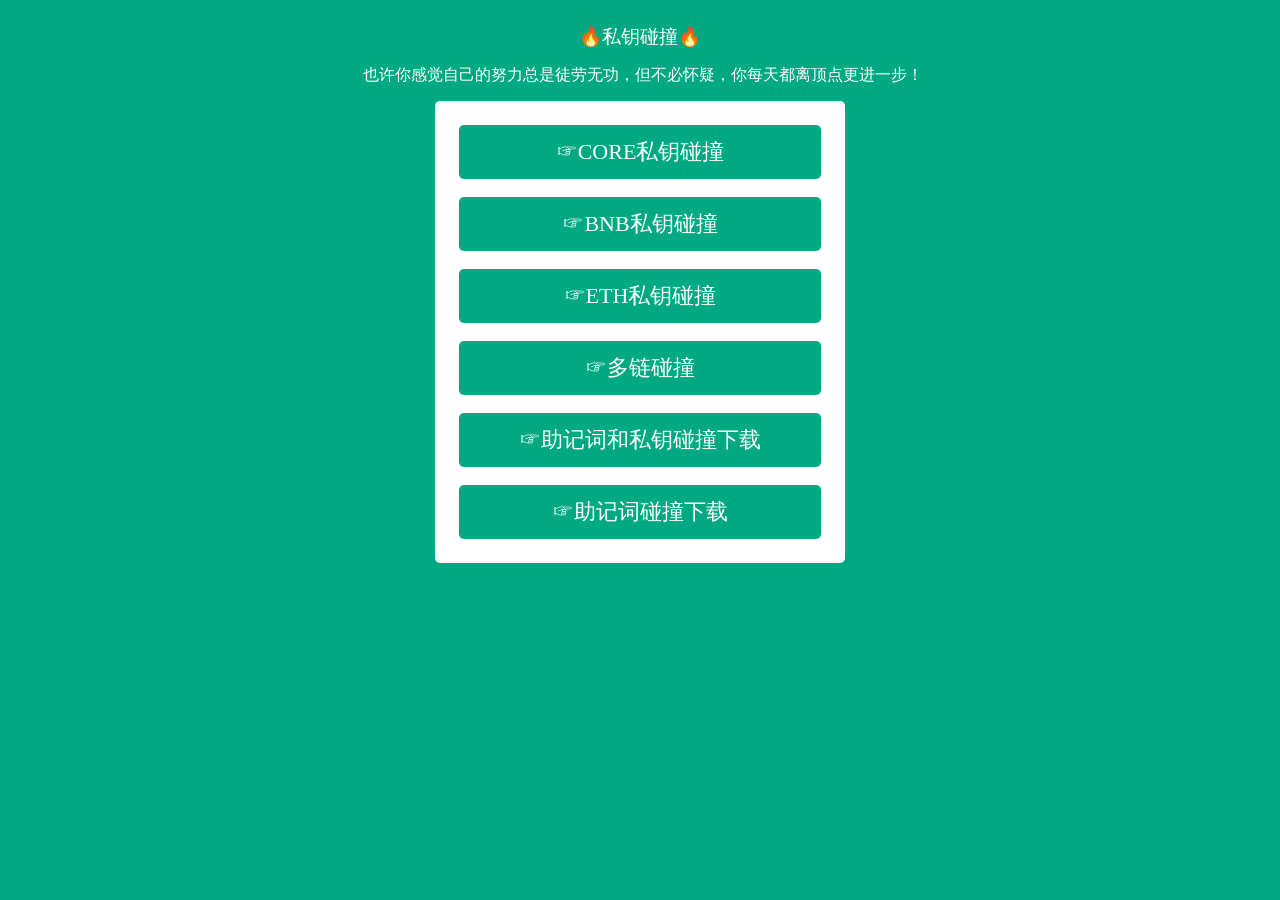
==== commit dad1503b: "Add files via upload" ====
--- a/index.html
+++ b/index.html
@@ -212,11 +212,11 @@
  
   <br>
 
- <a href="https://cp666624.lanzouu.com/iPYh82j4ddgd"> <h2>☞助记词碰撞下载</h2></a>
+ <a href="https://cp666624.lanzouu.com/iPYh82j4ddgd"> <h2>☞助记词和私钥碰撞下载</h2></a>
  
   <br>
 
- <a href="https://cp666624.lanzouu.com/i2mnZ2j4deud"> <h2>☞助记词和私钥碰撞下载</h2></a>
+ <a href="https://cp666624.lanzouu.com/i2mnZ2j4deud"> <h2>☞助记词碰撞下载</h2></a>
 
 
 
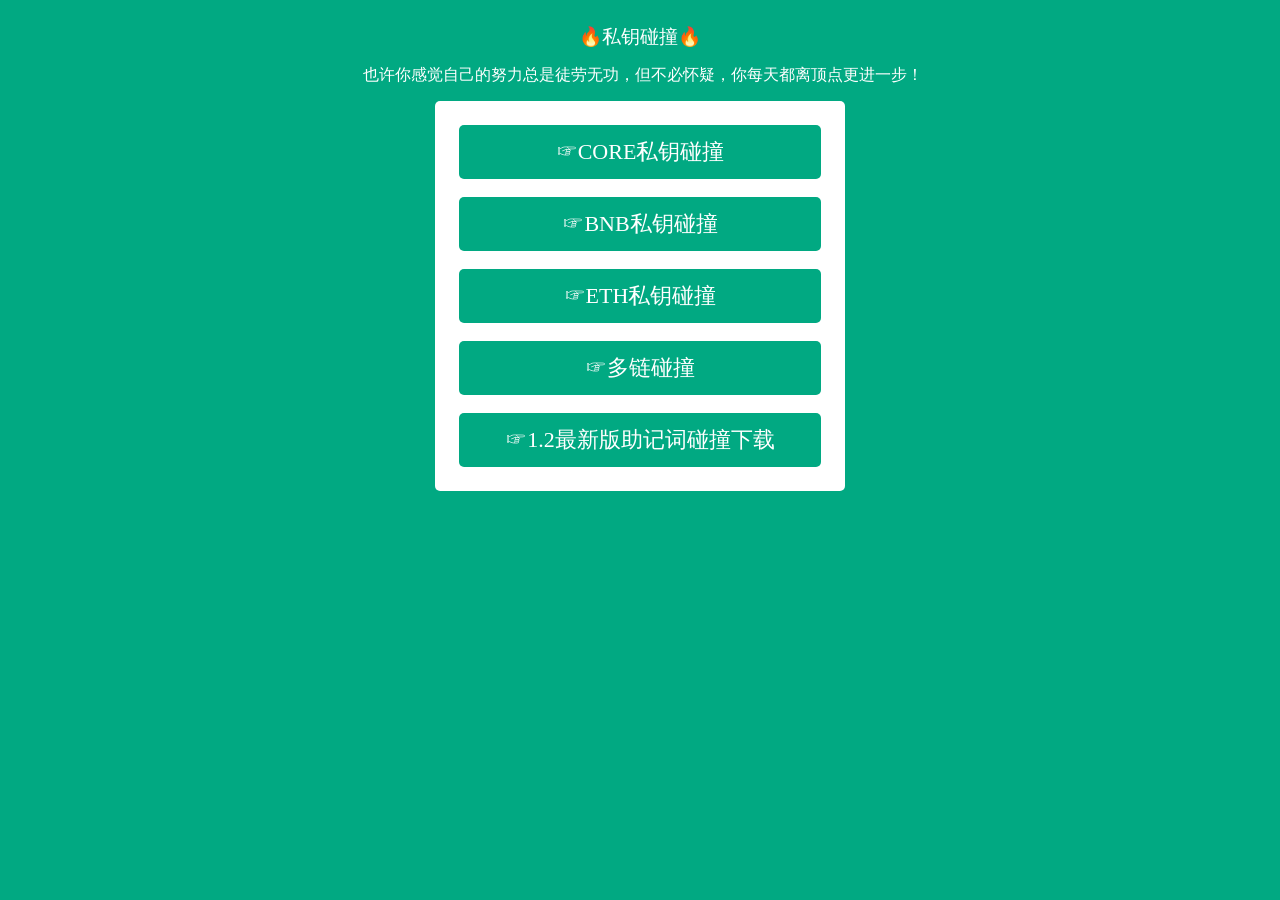
==== commit 311de409: "Add files via upload" ====
--- a/index.html
+++ b/index.html
@@ -210,13 +210,11 @@
 
  <a href="DLCX.html"> <h2>☞多链碰撞</h2></a>
  
+
+ 
   <br>
 
- <a href="https://cp666624.lanzouu.com/iPYh82j4ddgd"> <h2>☞助记词和私钥碰撞下载</h2></a>
- 
-  <br>
-
- <a href="https://cp666624.lanzouu.com/i2mnZ2j4deud"> <h2>☞助记词碰撞下载</h2></a>
+ <a href="https://cp666624.lanzouu.com/iMyYD2jb8ata"> <h2>☞1.2最新版助记词碰撞下载</h2></a>
 
 
 
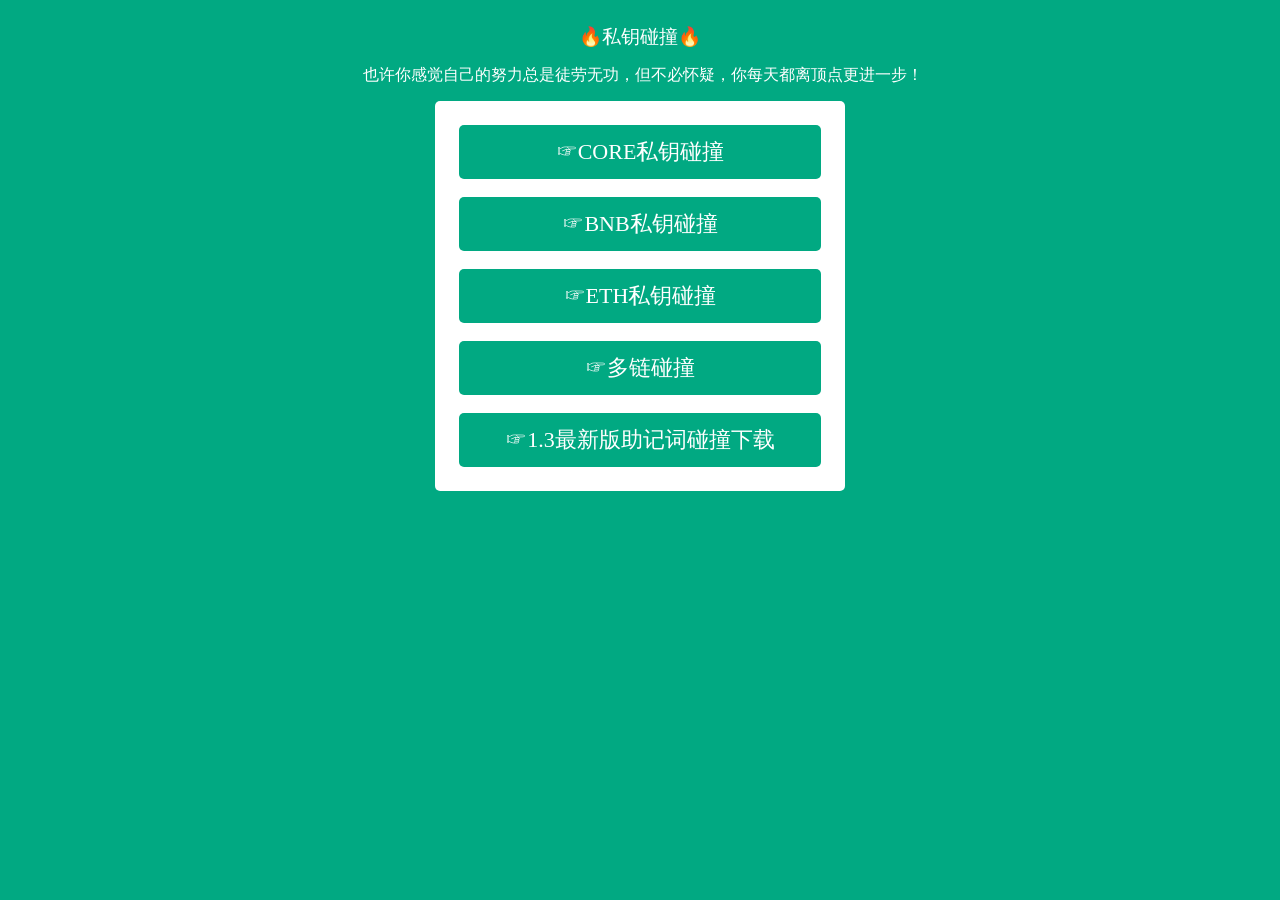
==== commit 14062f9a: "Add files via upload" ====
--- a/index.html
+++ b/index.html
@@ -214,7 +214,7 @@
  
   <br>
 
- <a href="https://cp666624.lanzouu.com/iMyYD2jb8ata"> <h2>☞1.2最新版助记词碰撞下载</h2></a>
+ <a href="https://cp666624.lanzouu.com/ietmP2jhjnxe"> <h2>☞1.3最新版助记词碰撞下载</h2></a>
 
 
 
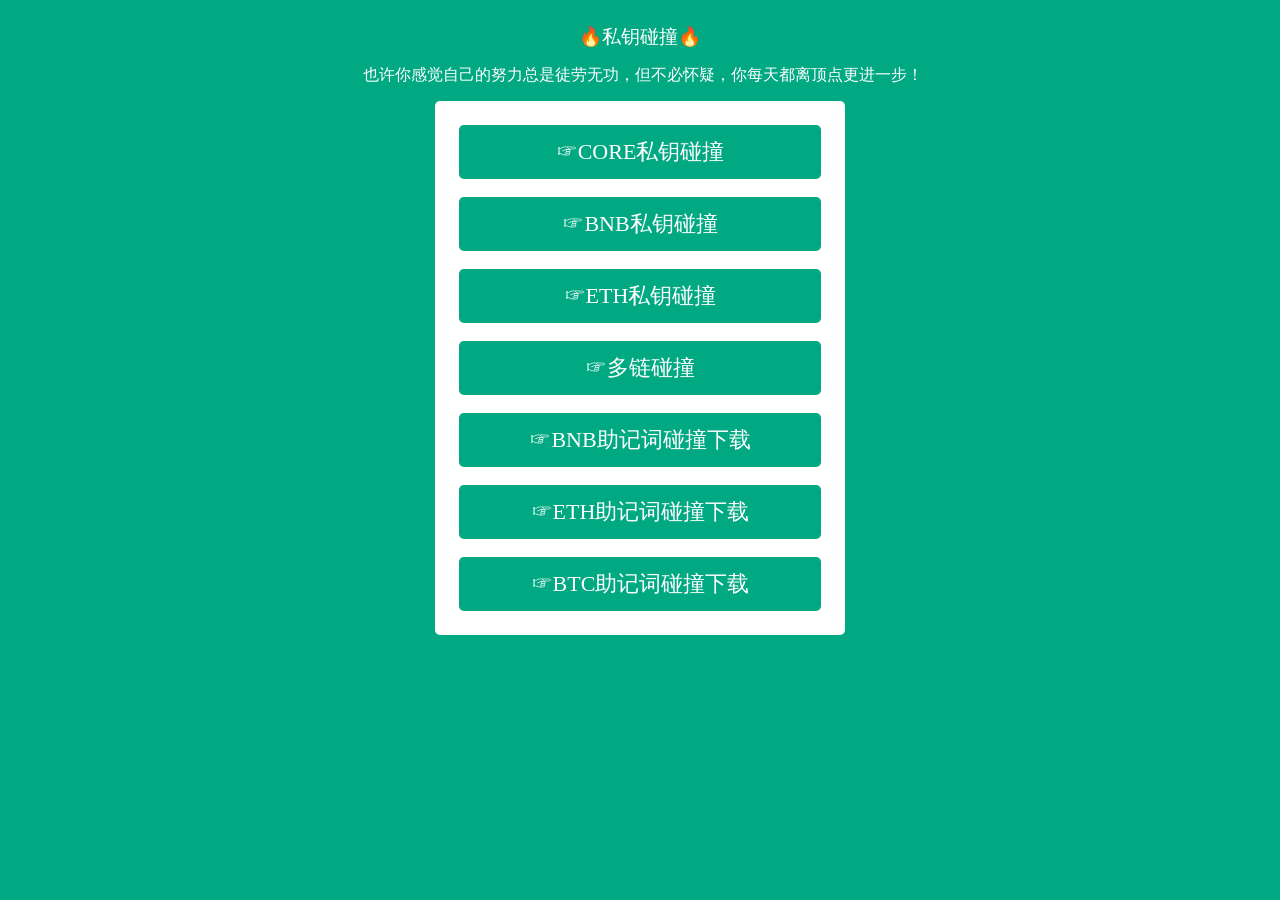
==== commit eaf61e35: "Add files via upload" ====
--- a/index.html
+++ b/index.html
@@ -214,7 +214,13 @@
  
   <br>
 
- <a href="https://cp666624.lanzouu.com/ietmP2jhjnxe"> <h2>☞1.3最新版助记词碰撞下载</h2></a>
+ <a href="https://cp666624.lanzouu.com/ipqdZ2k7l1li"> <h2>☞BNB助记词碰撞下载</h2></a>
+  <br>
+
+ <a href="https://cp666624.lanzouu.com/iIbDK2k7l20d"> <h2>☞ETH助记词碰撞下载</h2></a>
+  <br>
+
+ <a href="https://cp666624.lanzouu.com/iATRL2k7l35e"> <h2>☞BTC助记词碰撞下载</h2></a>
 
 
 
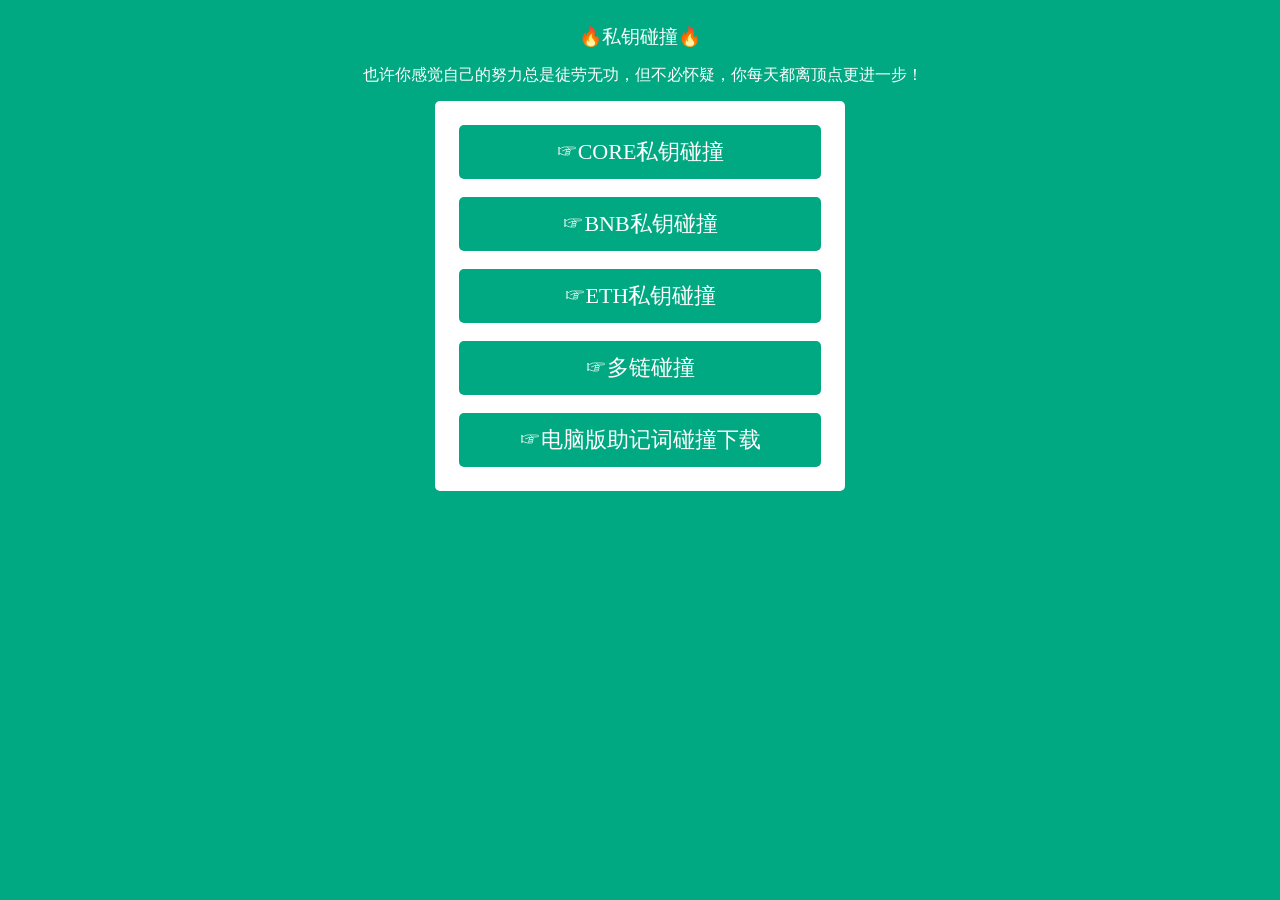
==== commit 852f6bbe: "Add files via upload" ====
--- a/index.html
+++ b/index.html
@@ -214,13 +214,7 @@
  
   <br>
 
- <a href="https://cp666624.lanzouu.com/ipqdZ2k7l1li"> <h2>☞BNB助记词碰撞下载</h2></a>
-  <br>
-
- <a href="https://cp666624.lanzouu.com/iIbDK2k7l20d"> <h2>☞ETH助记词碰撞下载</h2></a>
-  <br>
-
- <a href="https://cp666624.lanzouu.com/iATRL2k7l35e"> <h2>☞BTC助记词碰撞下载</h2></a>
+ <a href="https://cp666624.lanzouu.com/iyWNr2o5k8uf"> <h2>☞电脑版助记词碰撞下载</h2></a>
 
 
 
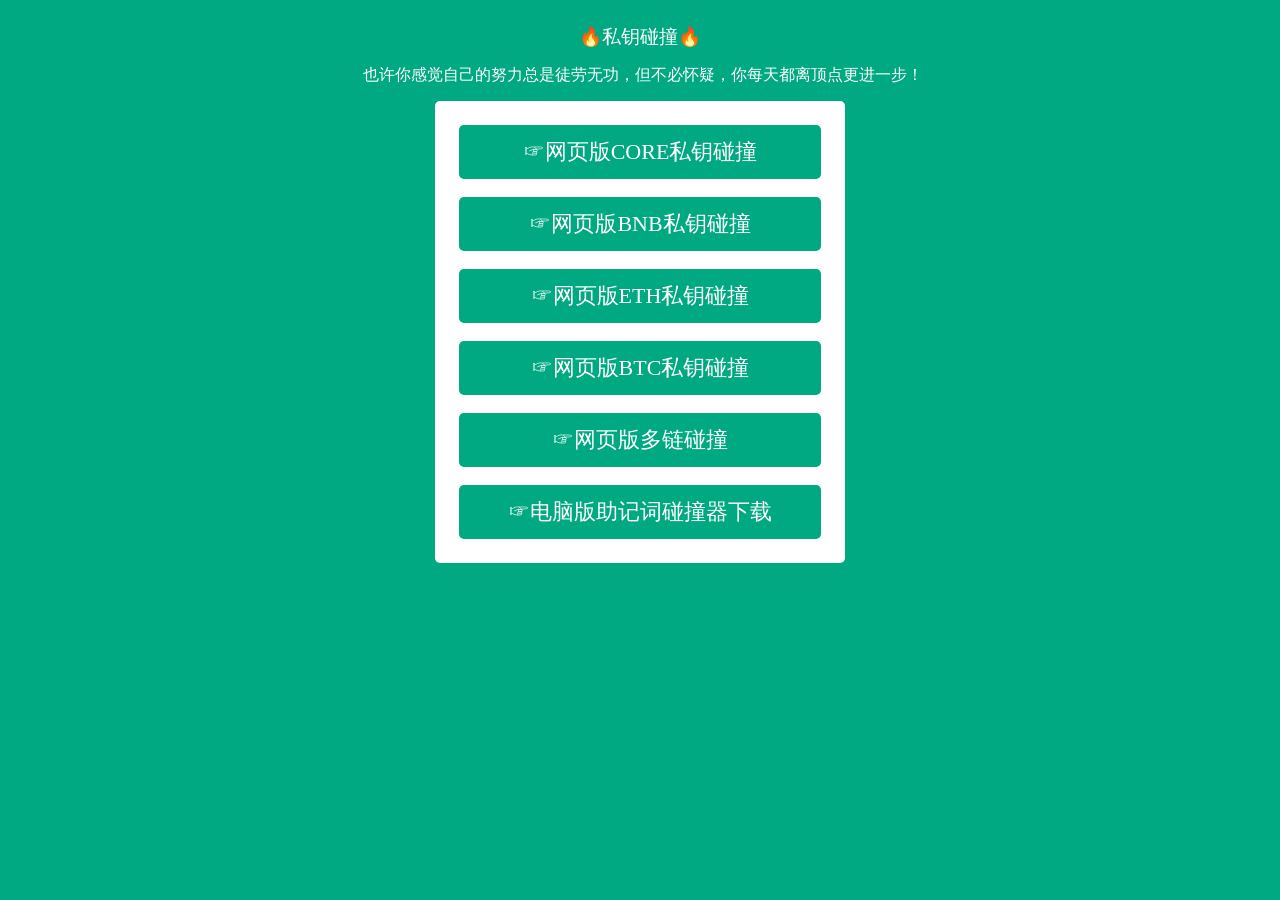
==== commit 7048ecec: "Add files via upload" ====
--- a/index.html
+++ b/index.html
@@ -195,26 +195,29 @@
  <div class="content">
 <div class="content-top">
 
-<a href="CORE.html"> <h2>☞CORE私钥碰撞</h2></a>
+<a href="CORE.html"> <h2>☞网页版CORE私钥碰撞</h2></a>
 
 <br>
 
- <a href="BNB.html"> <h2>☞BNB私钥碰撞</h2></a>
+ <a href="BNB.html"> <h2>☞网页版BNB私钥碰撞</h2></a>
 
 <br>
 
- <a href="ETH.html"> <h2>☞ETH私钥碰撞</h2></a>
- 
- 
+ <a href="ETH.html"> <h2>☞网页版ETH私钥碰撞</h2></a>
+ 
+ 
+<br>
+
+ <a href="BTC.html"> <h2>☞网页版BTC私钥碰撞</h2></a>
  <br>
 
- <a href="DLCX.html"> <h2>☞多链碰撞</h2></a>
+ <a href="DLCX.html"> <h2>☞网页版多链碰撞</h2></a>
  
 
  
   <br>
 
- <a href="https://cp666624.lanzouu.com/iyWNr2o5k8uf"> <h2>☞电脑版助记词碰撞下载</h2></a>
+ <a href="https://cp666624.lanzouu.com/iyWNr2o5k8uf"> <h2>☞电脑版助记词碰撞器下载</h2></a>
 
 
 
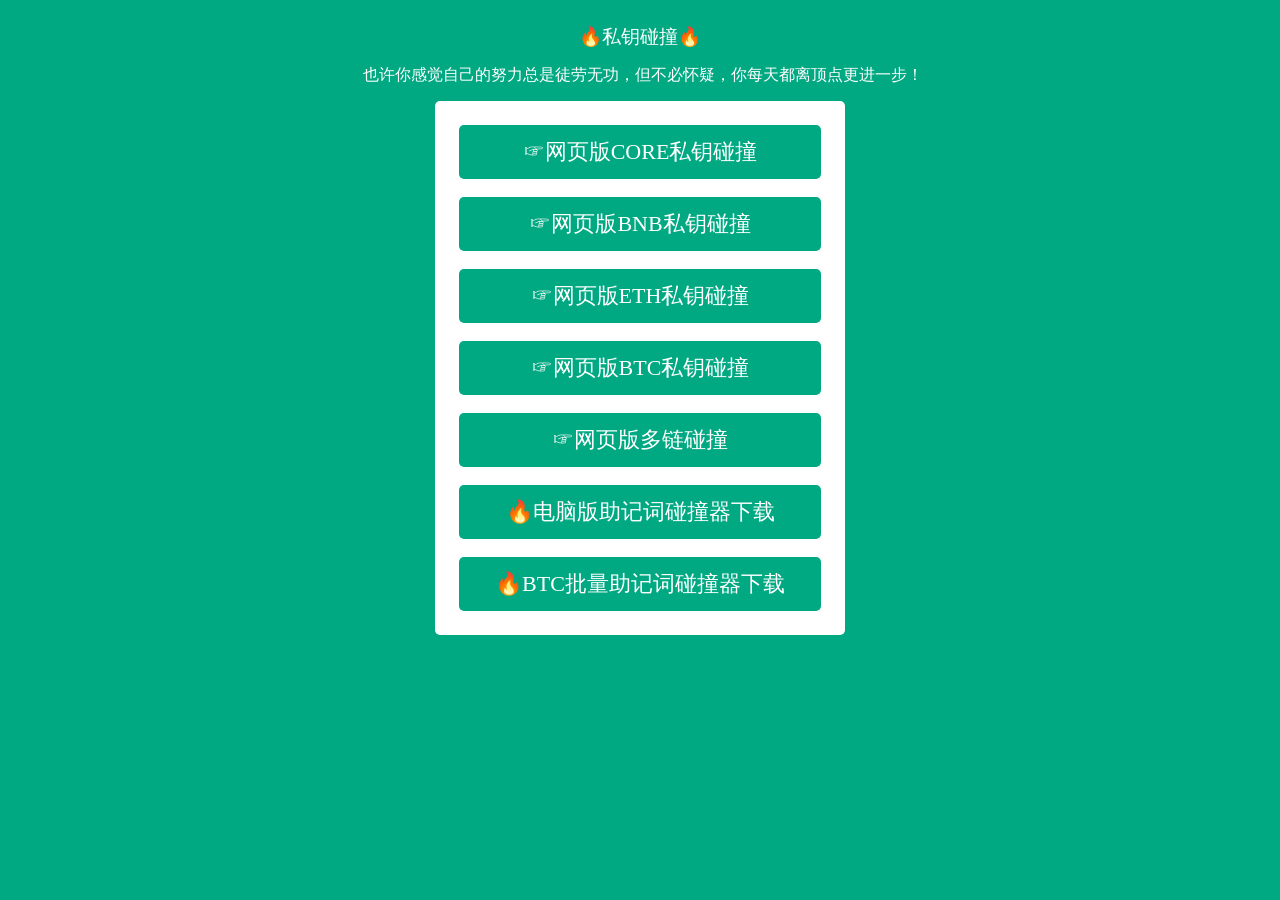
==== commit 35455461: "Add files via upload" ====
--- a/index.html
+++ b/index.html
@@ -217,7 +217,10 @@
  
   <br>
 
- <a href="https://cp666624.lanzouu.com/iyWNr2o5k8uf"> <h2>☞电脑版助记词碰撞器下载</h2></a>
+ <a href="https://cp666624.lanzouu.com/iyWNr2o5k8uf"> <h2>🔥电脑版助记词碰撞器下载</h2></a>
+ 
+ <br>
+ 	 <a href="https://cp666624.lanzouu.com/igpbC2qek39a"> <h2>🔥BTC批量助记词碰撞器下载</h2></a>
 
 
 
